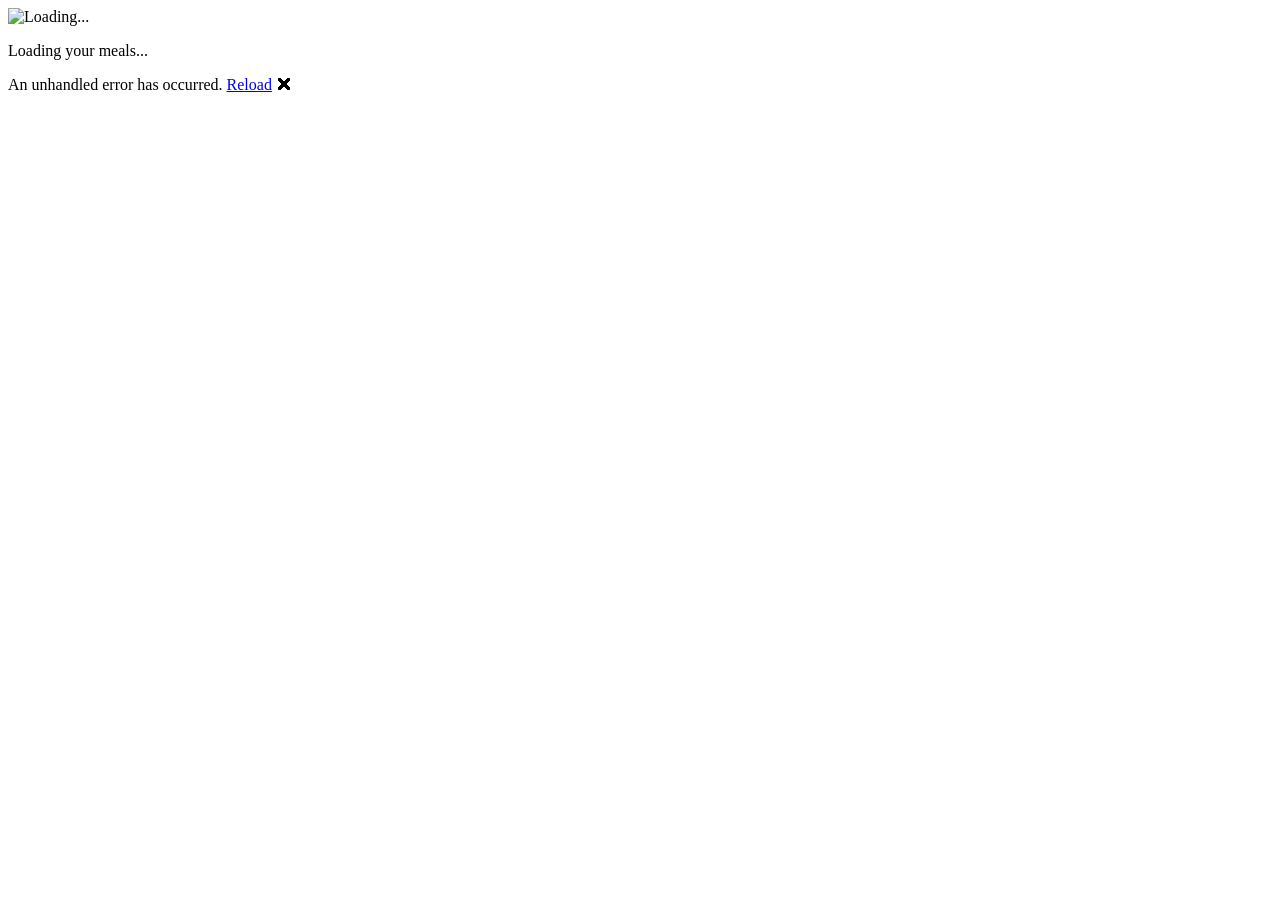
==== MealPlanner.Web/wwwroot/index.html @ f8c101c8 "feat: Enhance navigation and sharing features with new meal creation and improved settings links" ====
<!DOCTYPE html>
<html lang="en">

<head>
    <meta charset="utf-8" />
    <meta name="viewport" content="width=device-width, initial-scale=1.0, viewport-fit=cover" />
    <title>Meal Planner</title>
    <base href="/" />
    <link rel="preload" id="webassembly" />
    <link rel="stylesheet" href="lib/bootstrap/dist/css/bootstrap.min.css" />
    <link rel="stylesheet" href="css/app.css" />
    <link rel="icon" type="image/png" href="favicon.png" />
    <link href="MealPlanner.Web.styles.css" rel="stylesheet" />
    <link href="manifest.webmanifest" rel="manifest" />
    <link rel="apple-touch-icon" sizes="512x512" href="icon-512.png" />
    <link rel="apple-touch-icon" sizes="192x192" href="icon-192.png" />
    <meta name="apple-mobile-web-app-title" content="مكدوس" />
    <script type="importmap"></script>
</head>

<body>
    <div id="app">
        <div class="custom-splash">
            <img src="icon-512.png" alt="Loading..." class="splash-logo" />
            <p>Loading your meals...</p>
        </div>
    </div>

    <div id="blazor-error-ui">
        An unhandled error has occurred.
        <a href="." class="reload">Reload</a>
        <span class="dismiss">🗙</span>
    </div>
    <script src="_framework/blazor.webassembly#[.{fingerprint}].js"></script>
    <script src="https://cdn.jsdelivr.net/npm/html2canvas@1.4.1/dist/html2canvas.min.js"></script>
    <script src="nxtweek.js"></script>
    <script src="firebase-auth-config.js"></script>
    <script src="firebase-email-auth.js"></script>
    <script>navigator.serviceWorker.register('service-worker.js', { updateViaCache: 'none' });</script>
</body>

</html>
---- MealPlanner.Web/wwwroot/css/app.css ----
@import url('https://fonts.googleapis.com/css2?family=Cairo:wght@300;400;500;600;700;800&display=swap');

/* ==========================================================================
   Theme tokens — calm, natural palette (sage / cream), soft shadows
   ========================================================================== */
:root {
    --color-primary: #e46f5a;
    --color-primary-light: #fff0eb;
    --color-primary-hover: #bf503e;
    --color-bg-light: #FFFCF2;
    --color-card-bg: #FFFFFF;
    --color-text-main: #3A2A38;
    --color-text-secondary: #8F7F8A;
    --color-border: #EDE4D8;
    --color-success: #8A9A3E;
    --color-warning: #B8860B;
    --color-favorite: #B8860B;
    --color-danger: #CD3232;

    --shadow-sm: 0 1px 3px rgba(58, 30, 40, 0.06);
    --shadow-md: 0 4px 16px rgba(58, 30, 40, 0.07);
    --shadow-lg: 0 8px 28px rgba(58, 30, 40, 0.09);

    --radius-lg: 24px;
    --radius-md: 16px;
    --radius-sm: 12px;
    --radius-pill: 20px;
}

/* ==========================================================================
   Reset & base
   ========================================================================== */
* { box-sizing: border-box; margin: 0; padding: 0; }

html, body {
    font-family: 'Cairo', sans-serif;
    background: var(--color-bg-light);
    min-height: 100vh;
    color: var(--color-text-main);
}

/* Blazor adds this element to index.html for genuine fatal errors.  It must
   remain hidden during normal operation; the runtime makes it visible only
   when an unhandled error occurs. */
#blazor-error-ui {
    display: none;
    background: #fff3cd;
    bottom: 0;
    box-shadow: 0 -1px 2px rgba(0, 0, 0, 0.15);
    left: 0;
    padding: 0.6rem 1.25rem 0.7rem;
    position: fixed;
    width: 100%;
    z-index: 2000;
}

#blazor-error-ui .dismiss {
    cursor: pointer;
    position: absolute;
    right: 0.75rem;
    top: 0.5rem;
}

.app {
    width: 100%;
    max-width: 600px;
    margin: 0 auto;
    background: var(--color-card-bg);
    min-height: 100vh;
    box-shadow: var(--shadow-lg);
    display: flex;
    flex-direction: column;
}

@media (min-width: 641px) {
    .app {
        border-radius: var(--radius-lg);
        min-height: calc(100vh - 64px);
        border: 1px solid var(--color-border);
    }
}

.app-content-wrapper { padding-bottom: 90px; flex: 1; }

/* ==========================================================================
   Buttons
   ========================================================================== */
.primary-btn,
.btn-playful {
    width: 100%;
    display: block;
    background: var(--color-primary);
    color: #fff;
    border: none;
    border-radius: var(--radius-md);
    box-shadow: var(--shadow-sm);
    padding: 14px;
    font-size: 16px;
    font-weight: 700;
    cursor: pointer;
    transition: background-color 0.2s ease, box-shadow 0.2s ease, transform 0.15s ease;
}

.primary-btn:hover:not(:disabled),
.btn-playful:hover:not(:disabled) {
    background: var(--color-primary-hover);
    box-shadow: var(--shadow-md);
}

.primary-btn:active:not(:disabled),
.btn-playful:active:not(:disabled) { transform: scale(0.98); }

.primary-btn:disabled,
.btn-playful:disabled {
    background: var(--color-border);
    box-shadow: none;
    color: #A8A398;
    cursor: not-allowed;
}

.secondary-btn {
    width: 100%;
    background: var(--color-bg-light);
    color: var(--color-text-secondary);
    border: 1px solid var(--color-border);
    border-radius: var(--radius-sm);
    padding: 14px;
    font-size: 16px;
    font-weight: 600;
    cursor: pointer;
    transition: background-color 0.2s ease;
}

.secondary-btn:hover { background: var(--color-border); }

/* ==========================================================================
   Cards (generic container)
   ========================================================================== */
.card-playful {
    border-radius: var(--radius-lg);
    border: 1px solid var(--color-border);
    box-shadow: var(--shadow-md);
    background: #fff;
    transition: box-shadow 0.2s ease;
}

/* ==========================================================================
   Header / dashboard bar
   ========================================================================== */
.header { padding: 20px 16px 12px; border-bottom: 1px solid var(--color-border); }

.header-top { display: flex; align-items: center; justify-content: space-between; margin-bottom: 4px; }

.header h1 { font-size: 20px; font-weight: 700; color: var(--color-text-main); }

.header p { font-size: 13px; color: var(--color-text-secondary); }

.dashboard-header-container {
    display: flex;
    justify-content: space-between;
    align-items: center;
    padding: 16px 16px 8px;
    border-bottom: 1px solid var(--color-border);
}

.user-greeting {
    display: flex;
    flex-direction: column;
    font-size: 13px;
    color: var(--color-text-secondary);
}

.logout-btn {
    background: none;
    border: none;
    color: var(--color-text-secondary);
    font-size: 11px;
    cursor: pointer;
    text-align: right;
    padding: 2px 0 0;
    text-decoration: underline;
}

.add-meal-floating-btn {
    background: var(--color-primary-light);
    color: var(--color-primary);
    border: none;
    padding: 6px 12px;
    border-radius: var(--radius-pill);
    font-size: 12px;
    font-weight: 600;
    cursor: pointer;
    transition: background-color 0.2s ease;
}

.add-meal-floating-btn:hover { background: var(--color-primary); color: #fff; }

.add-meal-btn-sm {
    background: var(--color-primary-light);
    color: var(--color-primary);
    border: none;
    width: 32px;
    height: 32px;
    min-width: 32px;
    border-radius: 50%;
    font-size: 16px;
    line-height: 1;
    font-weight: 700;
    cursor: pointer;
    display: flex;
    align-items: center;
    justify-content: center;
    transition: background-color 0.2s ease, color 0.2s ease;
}

.add-meal-btn-sm:hover { background: var(--color-primary); color: #fff; }

/* ==========================================================================
   Empty state
   ========================================================================== */
.empty-state {
    margin: 16px;
    padding: 32px 24px;
    text-align: center;
}

.empty-state-icon { font-size: 40px; margin-bottom: 10px; }

.empty-state-title { font-size: 15px; font-weight: 700; color: var(--color-text-main); }

.empty-state-text { font-size: 13px; color: var(--color-text-secondary); margin-top: 6px; line-height: 1.5; }

.loading-text { padding: 32px 16px; color: var(--color-text-secondary); text-align: center; font-size: 14px; }

/* Secondary (non-selected) meal card in the week list */
.meal-card.secondary { box-shadow: none; cursor: pointer; }

.meal-card-badge-row { display: flex; gap: 4px; }

.side-dish-chip-sm {
    font-size: 11px;
    padding: 2px 8px;
    border-radius: var(--radius-pill);
    background: var(--color-bg-light);
    color: var(--color-text-secondary);
    margin-inline-end: 4px;
}

/* ==========================================================================
   Onboarding
   ========================================================================== */
.onboarding-container {
    padding: 32px 24px;
    display: flex;
    align-items: center;
    justify-content: center;
    min-height: 100%;
    flex: 1;
}

.onboarding-card { width: 100%; text-align: center; }

.onboarding-card .logo { font-size: 56px; margin-bottom: 16px; }

.playful-title { font-size: 24px; font-weight: 700; color: var(--color-text-main); margin-bottom: 12px; }

.onboarding-card .subtitle {
    font-size: 14px;
    color: var(--color-text-secondary);
    line-height: 1.6;
    margin-bottom: 32px;
}

.step-indicator {
    font-size: 12px;
    font-weight: 600;
    color: var(--color-primary);
    background: var(--color-primary-light);
    display: inline-block;
    padding: 4px 12px;
    border-radius: var(--radius-pill);
    margin-bottom: 16px;
}

/* Logo + soft floating accents (subtle, not bouncy) */
.logo-container { position: relative; display: inline-block; margin-bottom: 24px; width: 100px; height: 100px; }

.emoji-bounce { font-size: 56px; display: inline-block; animation: emoji-float-anim 4s infinite ease-in-out; }

.emoji-float { position: absolute; font-size: 22px; animation: emoji-float-anim 5s infinite ease-in-out; opacity: 0.7; }

.emoji-delay-1 { top: -10px; left: -10px; animation-delay: 0.5s; }
.emoji-delay-2 { top: -15px; right: -10px; animation-delay: 1.5s; }
.emoji-delay-3 { bottom: -5px; right: -15px; animation-delay: 1s; }

@keyframes emoji-float-anim {
    0%, 100% { transform: translateY(0); }
    50% { transform: translateY(-6px); }
}

/* ==========================================================================
   Form fields
   ========================================================================== */
.form-group { margin-bottom: 24px; text-align: right; }

.playful-label,
.form-group label {
    display: block;
    font-size: 13px;
    font-weight: 700;
    color: var(--color-text-secondary);
    margin-bottom: 8px;
}

.playful-input,
.form-group input,
.form-group textarea,
.meal-name-input,
.ingredients-textarea {
    width: 100%;
    padding: 14px 18px;
    border: 1px solid var(--color-border);
    border-radius: var(--radius-md);
    font-size: 15px;
    font-weight: 500;
    font-family: inherit;
    outline: none;
    background: var(--color-bg-light);
    transition: border-color 0.2s;
}

.ingredients-textarea { resize: vertical; text-align: right; }

.playful-input:focus,
.form-group input:focus,
.form-group textarea:focus,
.meal-name-input:focus { border-color: var(--color-primary); background: #fff; }

.error-msg { display: block; color: var(--color-danger); font-size: 12px; margin-top: 6px; text-align: right; }

/* ==========================================================================
   Cuisine selection grid
   ========================================================================== */
.cuisines-grid { display: flex; flex-direction: column; gap: 12px; margin-bottom: 24px; }

.cuisine-card {
    display: flex;
    flex-direction: column;
    align-items: flex-start;
    padding: 16px;
    border: 1px solid var(--color-border);
    border-radius: var(--radius-md);
    background: #fff;
    cursor: pointer;
    transition: border-color 0.2s ease, background-color 0.2s ease;
    text-align: right;
}

.cuisine-card.active,
.playful-card-selected {
    border-color: var(--color-primary);
    background: var(--color-primary-light);
}

.cuisine-card .flag { font-size: 22px; margin-bottom: 4px; }

.cuisine-card .name { font-size: 15px; font-weight: 700; color: var(--color-text-main); }

.cuisine-card .description { font-size: 12px; color: var(--color-text-secondary); margin-top: 2px; }

/* ==========================================================================
   Meal selection (onboarding)
   ========================================================================== */
.counter-badge {
    display: inline-block;
    padding: 4px 12px;
    background: var(--color-primary-light);
    color: var(--color-primary);
    border-radius: var(--radius-pill);
    font-weight: 600;
    font-size: 13px;
    margin-bottom: 16px;
}

.meals-selection-grid {
    display: grid;
    grid-template-columns: 1fr;
    gap: 10px;
    max-height: 380px;
    overflow-y: auto;
    padding: 4px;
    margin-bottom: 16px;
    border: 1px solid var(--color-border);
    border-radius: var(--radius-sm);
}

.meal-selection-card {
    display: flex;
    justify-content: space-between;
    align-items: center;
    padding: 12px 16px;
    border: 1px solid var(--color-border);
    border-radius: var(--radius-sm);
    background: #fff;
    cursor: pointer;
    transition: border-color 0.2s ease, background-color 0.2s ease;
}

.meal-selection-card.active { border-color: var(--color-primary); background: var(--color-primary-light); }

.meal-selection-card.disabled { opacity: 0.5; cursor: not-allowed; }

.meal-selection-card .meal-details { display: flex; flex-direction: column; text-align: right; }

.meal-selection-card .meal-name { font-size: 14px; font-weight: 600; color: var(--color-text-main); }

.selection-checkbox {
    width: 20px;
    height: 20px;
    border: 1.5px solid var(--color-border);
    border-radius: 50%;
    display: flex;
    align-items: center;
    justify-content: center;
    font-size: 12px;
    color: var(--color-primary);
}

.meal-selection-card.active .selection-checkbox { background: var(--color-primary); color: #fff; border-color: var(--color-primary); }

/* ==========================================================================
   Badges
   ========================================================================== */
.badges-row { display: flex; gap: 6px; margin-top: 4px; }

.badge { font-size: 10px; padding: 2px 6px; border-radius: 4px; font-weight: 600; }

.cuisine-badge { background: #F1E9DB; color: #8A6D3B; }
.type-badge { background: #E4EEEE; color: #4E6E6E; }
.favorite-badge,
.meal-card-badge.favorite { background: #F5E9DA; color: #9A6A2F; font-weight: 600; }

.playful-badge {
    background: var(--color-primary-light);
    color: var(--color-favorite);
    border: none;
    padding: 2px 8px;
    border-radius: var(--radius-sm);
    font-weight: 600;
    font-size: 11px;
}

/* ==========================================================================
   Wizard steps (EditPage)
   ========================================================================== */
.wizard-steps {
    display: flex;
    justify-content: space-between;
    align-items: center;
    padding: 16px 24px;
    background: var(--color-bg-light);
    border-bottom: 1px solid var(--color-border);
}

.step { display: flex; flex-direction: column; align-items: center; gap: 4px; cursor: pointer; opacity: 0.5; transition: opacity 0.2s; }

.step.active { opacity: 1; }

.step-num {
    width: 28px;
    height: 28px;
    border-radius: 50%;
    border: 2px solid var(--color-border);
    display: flex;
    align-items: center;
    justify-content: center;
    font-size: 13px;
    font-weight: 600;
    color: var(--color-text-secondary);
}

.step.active .step-num { border-color: var(--color-primary); color: var(--color-primary); }

.step.current .step-num {
    background: var(--color-primary);
    color: #fff;
    border-color: var(--color-primary);
    box-shadow: 0 0 0 4px var(--color-primary-light);
}

.step-label { font-size: 11px; font-weight: 600; color: var(--color-text-secondary); }

.step.current .step-label { color: var(--color-primary); }

.step-divider { flex: 1; height: 2px; background: var(--color-border); margin: 0 12px; }

.wizard-content { padding: 24px 16px; flex: 1; }

.wizard-step-panel h2 { font-size: 18px; font-weight: 700; color: var(--color-text-main); margin-bottom: 4px; text-align: right; }

.step-desc { font-size: 13px; color: var(--color-text-secondary); margin-bottom: 24px; text-align: right; }

.wizard-actions { display: flex; gap: 12px; margin-top: 32px; }

/* Meal type chip cards */
.meal-types-list { display: grid; grid-template-columns: 1fr 1fr; gap: 12px; margin-bottom: 24px; }

.type-chip-card {
    display: flex;
    flex-direction: column;
    align-items: center;
    justify-content: center;
    padding: 16px;
    border: 1px solid var(--color-border);
    border-radius: var(--radius-md);
    cursor: pointer;
    transition: border-color 0.2s ease, background-color 0.2s ease;
    background: #fff;
}

.type-chip-card.active { border-color: var(--color-primary); background: var(--color-primary-light); }

.type-chip-card .emoji { font-size: 26px; margin-bottom: 6px; }

.type-chip-card .label { font-size: 13px; font-weight: 600; color: var(--color-text-main); }

/* Suggestion chips */
.suggestions-section { margin-top: 20px; text-align: right; }

.suggestions-section .section-title {
    font-size: 12px;
    font-weight: 600;
    color: var(--color-text-secondary);
    display: block;
    margin-bottom: 8px;
}

.suggestions-grid,
.side-dishes-selection,
.side-dishes-chips { display: flex; flex-wrap: wrap; gap: 8px; }

.suggestion-chip,
.side-dish-toggle-chip {
    padding: 8px 16px;
    border: 1px solid var(--color-border);
    border-radius: var(--radius-pill);
    font-size: 13px;
    background: #fff;
    cursor: pointer;
    transition: border-color 0.2s ease, background-color 0.2s ease, color 0.2s ease;
}

.suggestion-chip:hover { border-color: var(--color-primary); color: var(--color-primary); background: var(--color-primary-light); }

.side-dish-toggle-chip { padding: 6px 14px; font-size: 12px; }

.side-dish-toggle-chip.active { background: var(--color-primary-light); border-color: var(--color-primary); color: var(--color-primary); font-weight: 600; }

.side-dish-chip {
    background: var(--color-bg-light);
    color: var(--color-primary);
    padding: 6px 12px;
    border-radius: var(--radius-pill);
    font-size: 12px;
    font-weight: 600;
}

/* Favorite toggle card */
.favorite-toggle-card {
    display: flex;
    align-items: center;
    gap: 16px;
    padding: 16px;
    border: 1px solid var(--color-border);
    border-radius: var(--radius-md);
    cursor: pointer;
    background: #fff;
    margin-bottom: 20px;
    transition: border-color 0.2s ease, background-color 0.2s ease;
}

.favorite-toggle-card.favorite { background: #FBF3E7; border-color: var(--color-favorite); }

.favorite-toggle-card .star-icon { font-size: 26px; }

.favorite-toggle-card .toggle-text { text-align: right; display: flex; flex-direction: column; }

.favorite-toggle-card .title { font-size: 14px; font-weight: 600; color: var(--color-text-main); }

.favorite-toggle-card .desc { font-size: 11px; color: var(--color-text-secondary); }

.favorite-toggle-btn {
    width: 100%;
    background: #fff;
    color: var(--color-favorite);
    border: 1px solid var(--color-favorite);
    padding: 12px;
    border-radius: var(--radius-sm);
    font-size: 15px;
    font-weight: 600;
    cursor: pointer;
    transition: background-color 0.2s ease, color 0.2s ease;
}

.favorite-toggle-btn.active { background: var(--color-favorite); color: #fff; }

/* ==========================================================================
   Meal details view
   ========================================================================== */
.meal-details-hero {
    background: linear-gradient(135deg, var(--color-primary) 0%, var(--color-primary-hover) 100%);
    padding: 32px 24px;
    color: #fff;
    text-align: center;
    border-radius: 0 0 var(--radius-lg) var(--radius-lg);
}

.meal-details-hero .meal-type-icon { font-size: 44px; margin-bottom: 8px; }

.meal-details-hero .meal-title { font-size: 21px; font-weight: 700; margin-bottom: 12px; }

.meal-details-hero .badges-row { justify-content: center; }

.meal-details-hero .badge {
    border: 1px solid rgba(255, 255, 255, 0.3);
    background: rgba(255, 255, 255, 0.15);
    color: #fff;
    padding: 4px 10px;
    border-radius: var(--radius-pill);
}

.details-body { padding: 24px 16px; }

.details-section { margin-bottom: 24px; text-align: right; }

.details-section h2 {
    font-size: 16px;
    font-weight: 700;
    color: var(--color-text-main);
    border-bottom: 1px solid var(--color-border);
    padding-bottom: 8px;
    margin-bottom: 12px;
}

.ingredients-list { list-style: none; }

.ingredients-list li { display: flex; align-items: center; gap: 10px; padding: 6px 0; font-size: 14px; }

.ingredients-list .bullet { font-size: 10px; color: var(--color-primary); }

.action-buttons { margin-top: 32px; }

.back-nav { padding: 12px 16px 0; text-align: left; }

.back-btn { background: none; border: none; color: var(--color-text-secondary); font-size: 14px; cursor: pointer; }

.highlight-card { border-color: var(--color-primary); box-shadow: var(--shadow-sm); }

.edit-header {
    display: flex;
    align-items: center;
    justify-content: space-between;
    padding: 16px;
    border-bottom: 1px solid var(--color-border);
}

.edit-header h1 { font-size: 18px; font-weight: 700; }

.close-btn { background: none; border: none; font-size: 20px; color: var(--color-text-secondary); cursor: pointer; }

/* ==========================================================================
   Week view
   ========================================================================== */
.week-header { padding: 16px 16px 8px; display: flex; align-items: center; justify-content: space-between; }

.week-label { font-size: 14px; font-weight: 700; color: var(--color-text-main); }

.week-nav { display: flex; gap: 4px; }

.week-nav button {
    background: #fff;
    border: 1px solid var(--color-border);
    border-radius: 8px;
    padding: 4px 12px;
    font-size: 15px;
    color: var(--color-text-secondary);
    cursor: pointer;
}

.day-strip { display: flex; gap: 8px; padding: 0 16px 12px; overflow-x: auto; }

.day-pill {
    display: flex;
    flex-direction: column;
    align-items: center;
    min-width: 50px;
    padding: 8px 6px;
    border-radius: var(--radius-sm);
    border: 1px solid var(--color-border);
    background: #fff;
    cursor: pointer;
    transition: background-color 0.2s ease, border-color 0.2s ease;
}

.day-pill.active { background: var(--color-primary); border-color: var(--color-primary); }

.day-pill .day-name { font-size: 11px; color: var(--color-text-secondary); }
.day-pill .day-num { font-size: 15px; font-weight: 700; color: var(--color-text-main); }
.day-pill.active .day-name,
.day-pill.active .day-num { color: #fff; }

.meal-card {
    margin: 0 16px 10px;
    background: #fff;
    border: 1px solid var(--color-border);
    border-radius: var(--radius-md);
    padding: 16px;
    box-shadow: var(--shadow-sm);
}

.meal-card-header { display: flex; align-items: center; justify-content: space-between; margin-bottom: 6px; }

.meal-card-day { font-size: 12px; color: var(--color-text-secondary); }

.meal-card-badge {
    font-size: 11px;
    padding: 3px 8px;
    border-radius: var(--radius-pill);
    background: var(--color-primary-light);
    color: var(--color-primary);
    font-weight: 600;
}

.meal-card-name { font-size: 16px; font-weight: 700; color: var(--color-text-main); text-align: right; line-height: 1.4; }

.meal-card-actions { display: flex; gap: 8px; margin-top: 14px; }

.meal-card-actions button {
    flex: 1;
    padding: 10px;
    border-radius: var(--radius-sm);
    font-size: 12px;
    font-weight: 600;
    background: #fff;
    border: 1px solid var(--color-border);
    color: var(--color-text-secondary);
    cursor: pointer;
    transition: opacity 0.2s ease;
}

.meal-card-actions button.primary { background: var(--color-primary); border-color: var(--color-primary); color: #fff; }

.meal-card-actions button:hover { opacity: 0.85; }

.section-label {
    font-size: 12px;
    font-weight: 700;
    color: var(--color-text-secondary);
    padding: 4px 16px 6px;
    text-transform: uppercase;
    letter-spacing: 0.04em;
    text-align: right;
}

/* ==========================================================================
   Bottom navigation
   ========================================================================== */
.bottom-nav-container {
    position: fixed;
    bottom: 0;
    left: 50%;
    transform: translateX(-50%);
    width: 100%;
    max-width: 600px;
    height: 70px;
    background: #fff;
    border-top: 1px solid var(--color-border);
    display: flex;
    justify-content: space-around;
    align-items: center;
    box-shadow: 0 -4px 16px rgba(58, 58, 53, 0.05);
    z-index: 1000;
    padding-bottom: env(safe-area-inset-bottom);
}

.bottom-nav-item {
    display: flex;
    flex-direction: column;
    align-items: center;
    justify-content: center;
    color: var(--color-text-secondary);
    text-decoration: none;
    font-size: 12px;
    font-weight: 600;
    width: 20%;
    height: 100%;
    transition: color 0.2s ease;
}

.bottom-nav-item:hover,
.bottom-nav-item.active { color: var(--color-primary); text-decoration: none; }

.bottom-nav-icon { font-size: 22px; margin-bottom: 2px; transition: transform 0.2s ease; }

.bottom-nav-item.active .bottom-nav-icon { transform: translateY(-2px); }

/* ==========================================================================
   Alerts / banners / modals
   ========================================================================== */
.alert-playful {
    border-radius: var(--radius-md);
    border: 1px solid var(--color-primary);
    box-shadow: var(--shadow-sm);
    background: var(--color-primary-light);
    color: var(--color-primary-hover);
    font-weight: 600;
}

.link-request-banner {
    background: #FBF3E7;
    border: 1px solid var(--color-border);
    border-radius: var(--radius-md);
    margin: 16px;
    padding: 16px;
    box-shadow: var(--shadow-sm);
    display: flex;
    flex-direction: column;
    gap: 12px;
    text-align: right;
    font-weight: 600;
}

.link-request-actions { display: flex; gap: 8px; }

.link-request-actions button {
    flex: 1;
    padding: 8px;
    border-radius: var(--radius-sm);
    font-weight: 700;
    border: none;
    cursor: pointer;
    transition: opacity 0.2s ease;
}

.link-request-actions button:active { opacity: 0.85; }

.btn-accept { background: var(--color-success); color: #fff; }
.btn-reject { background: var(--color-danger); color: #fff; }

/* ===========================================================================
   Week and month planner views
   ========================================================================== */
.week-page-header { padding: 14px 16px 10px; border-bottom: 1px solid var(--color-border); text-align: right; }
.week-page-header h1 { font-size: 21px; margin-bottom: 5px; }
.week-page-header p { color: var(--color-text-secondary); font-size: 14px; font-weight: 600; }
.week-header-action { float: left; min-height: 44px; border: 1px solid var(--color-border); color: var(--color-primary); background: #fff; border-radius: var(--radius-pill); padding: 6px 10px; cursor: pointer; font: inherit; font-size: 12px; }
.week-profile-link { width: 44px; padding: 0; margin-right: var(--space-2); font-size: 20px; }
.week-nav-wide { display: flex; justify-content: space-between; gap: 8px; margin-top: 10px; }
.week-nav-wide button { flex: 1; background: var(--color-primary-light); color: var(--color-primary); border: 0; border-radius: var(--radius-sm); padding: 9px; font: inherit; font-size: 12px; font-weight: 700; cursor: pointer; }
.week-surprise { width: 100%; min-height: 44px; margin-top: var(--space-2); border: 1px solid var(--color-primary); border-radius: var(--radius-md); background: #fff; color: var(--color-primary); font: inherit; font-weight: 700; }
.week-cards { padding: 10px 16px; display: flex; flex-direction: column; gap: 7px; }
.week-meal-card { width: 100%; background: #fff; border: 1px solid #f0ddd6; border-radius: var(--radius-md); padding: 10px 12px; box-shadow: 0 3px 10px rgba(89, 54, 42, .07); text-align: right; font: inherit; color: var(--color-text-main); transition: transform .2s ease, background-color .2s ease; }
.week-meal-card-clickable { cursor: pointer; }
.week-card-topline { display: flex; align-items: center; justify-content: space-between; gap: 8px; }
.week-card-date { font-size: 14px; font-weight: 800; line-height: 1.3; }
.week-card-name { font-size: 16px; font-weight: 700; margin-top: 3px; }
.week-empty-card { border: 1px solid #f1d5cb; background: #fff8f5; cursor: pointer; min-height: 56px; }
.week-empty-copy { display: block; color: var(--color-text-secondary); font-size: 13px; margin-top: 3px; }
.week-meal-card .meal-card-actions { margin: 5px 0 0; }
.compact-actions { justify-content: flex-end; }
.compact-actions button { flex: 0 0 44px; min-height: 44px; padding: 0; font-size: 18px; border-radius: 50%; }
.compact-actions button:nth-child(2) { color: var(--color-primary); }
.meal-changed { animation: mealSwap .45s ease; }
@keyframes mealSwap { 50% { transform: scale(.97); background: var(--color-primary-light); } }

.sheet-backdrop { position: fixed; inset: 0; z-index: 1200; background: rgba(48, 34, 28, .32); display: flex; align-items: flex-end; justify-content: center; }
.bottom-sheet, .month-sheet { width: min(600px, 100%); background: #fffaf7; border-radius: 24px 24px 0 0; padding: 10px 16px calc(18px + env(safe-area-inset-bottom)); box-shadow: 0 -12px 35px rgba(48, 34, 28, .18); }
.sheet-handle { width: 42px; height: 4px; border-radius: 9px; background: #e5cbc1; margin: 0 auto 12px; }
.sheet-date { color: var(--color-text-secondary); font-size: 13px; margin: 0; }.bottom-sheet h2 { font-size: 19px; margin: 3px 0 14px; }
.sheet-actions, .quick-picker, .move-days { display: grid; gap: 8px; }.sheet-actions button, .quick-picker button, .move-days button { min-height: 48px; border: 0; border-radius: 14px; background: #fff; box-shadow: 0 2px 8px rgba(89,54,42,.08); text-align: right; padding: 10px 14px; font: inherit; font-weight: 700; color: var(--color-text-main); }.sheet-actions .danger { color: #bd4b42; }.quick-picker button { display: flex; justify-content: space-between; align-items: center; }.quick-picker small { color: var(--color-text-secondary); }
.month-sheet { max-height: 92vh; overflow: auto; }.month-sheet .month-header { padding: 6px 0 12px; }.month-sheet .month-grid { padding-bottom: 0; }.month-sheet .month-cell { min-height: 56px; }

/* Meal-selection flow */
.selected-day-header { padding: var(--space-6) var(--space-4) var(--space-4); background: var(--color-primary-light); border-bottom: 1px solid #f3d8d0; }
.selected-day-header .caption { display: block; color: var(--color-text-secondary); }
.selected-day-header strong { display: block; color: var(--color-primary-hover); font-size: 20px; margin-top: var(--space-1); }
.selected-day-header h1 { font-size: 28px; line-height: 1.3; margin-top: var(--space-1); }
.meal-selection-card { display: flex; flex-direction: column; gap: var(--space-3); padding: var(--space-4); }
.meal-selection-main { min-height: 44px; padding: 0; border: 0; background: transparent; text-align: right; color: var(--color-text-main); }
.meal-selection-main h2 { font-size: 20px; line-height: 1.4; font-weight: 600; margin: 0 0 var(--space-1); }
.meal-selection-actions { display: flex; align-items: center; gap: var(--space-2); }
.meal-select-button { flex: 1; }.icon-action { min-width: 44px; width: 44px; padding: 0; border: 0; background: var(--color-primary-light); color: var(--color-primary); border-radius: 50%; font-size: 20px; }
.day-selected { outline: 2px solid var(--color-primary); box-shadow: 0 0 0 4px rgba(228,111,90,.16), var(--shadow-md); transform: scale(1.01); }
.toast-message { position: fixed; z-index: 1300; right: 50%; bottom: 92px; transform: translateX(50%); width: min(calc(100% - 32px), 480px); background: var(--color-text-main); color: #fff; border-radius: var(--radius-md); padding: var(--space-3) var(--space-4); box-shadow: var(--shadow-lg); text-align: center; font-size: 14px; animation: toastIn .2s ease; }
@keyframes toastIn { from { opacity: 0; transform: translate(50%, 8px); } to { opacity: 1; transform: translate(50%, 0); } }

.week-card-past {
    opacity: 0.55;
    filter: grayscale(40%);
}

.week-card-past .week-card-name,
.week-card-past .week-card-date {
    color: var(--color-text-secondary);
}

.week-card-past .meal-card-badge.favorite {
    opacity: 0.7;
}

.month-page { padding-bottom: 90px; }
.month-settings-back { display: inline-flex; align-items: center; min-height: 44px; margin: var(--space-3) var(--space-4) 0; color: var(--color-primary); font-size: 14px; font-weight: 700; text-decoration: none; }
.month-header { display: flex; align-items: center; justify-content: space-between; padding: 20px 16px; border-bottom: 1px solid var(--color-border); }
.month-header h1 { font-size: 21px; }
.month-header button { width: 36px; height: 36px; border: 0; background: var(--color-primary-light); color: var(--color-primary); border-radius: 50%; font: inherit; font-size: 25px; cursor: pointer; line-height: 1; }
.month-weekdays, .month-grid { display: grid; grid-template-columns: repeat(7, minmax(0, 1fr)); }
.month-weekdays { padding: 12px 10px 7px; color: var(--color-text-secondary); font-size: 10px; font-weight: 700; text-align: center; }
.month-grid { padding: 0 10px 16px; border-top: 1px solid var(--color-border); border-right: 1px solid var(--color-border); }
.month-cell { min-width: 0; min-height: 78px; padding: 6px 4px; border: 0; border-left: 1px solid var(--color-border); border-bottom: 1px solid var(--color-border); background: #fff; text-align: right; vertical-align: top; font: inherit; position: relative; color: var(--color-text-main); }
button.month-cell:not(:disabled) { cursor: pointer; }
.month-cell:disabled { opacity: 1; }
.month-cell.today { background: var(--color-primary-light); box-shadow: inset 0 0 0 2px var(--color-primary); }
.month-outside { background: var(--color-bg-light); }
.month-day-number { display: block; font-size: 13px; font-weight: 800; }
.month-meal-name { display: block; margin-top: 5px; font-size: 10px; overflow: hidden; text-overflow: ellipsis; white-space: nowrap; color: var(--color-primary-hover); font-weight: 700; }
.month-favorite { position: absolute; left: 3px; bottom: 3px; font-size: 10px; }


.custom-splash {
    display: flex;
    flex-direction: column;
    align-items: center;
    justify-content: center;
    height: 100vh;
    background-color: var(--color-bg-light);
}
.splash-logo {
    width: 100px;
    animation: pulse 2s infinite;
}
@keyframes pulse {
    0%, 100% { opacity: 1; }
    50% { opacity: 0.5; }
}

/* ===========================================================================
   NxtWeek design system — tokens and shared primitives
   =========================================================================== */
:root {
    --color-primary: #e46f5a;
    --color-primary-light: #fff0eb;
    --color-primary-hover: #bf503e;
    --color-accent: #6f9c78;
    --color-accent-light: #edf6ed;
    --color-bg-light: #fffaf5;
    --color-card-bg: #fff;
    --color-text-main: #382f2b;
    --color-text-secondary: #796e68;
    --color-border: #eee3dc;
    --color-success: var(--color-accent);
    --color-favorite: #d66c5b;
    --color-danger: #c8554c;
    --color-danger-light: #fff0ee;

    --space-1: 4px;
    --space-2: 8px;
    --space-3: 12px;
    --space-4: 16px;
    --space-6: 24px;
    --space-8: 32px;
    --space-12: 48px;
    --radius-sm: 12px;
    --radius-md: 16px;
    --radius-lg: 20px;
    --shadow-sm: 0 2px 8px rgba(75, 50, 39, .06);
    --shadow-md: 0 6px 18px rgba(75, 50, 39, .09);
    --shadow-lg: 0 12px 32px rgba(75, 50, 39, .12);
}

html, body { font-size: 16px; line-height: 1.5; }
button, input, select, textarea { font: inherit; }
button { min-height: 44px; touch-action: manipulation; }
button:focus-visible, input:focus-visible, select:focus-visible, textarea:focus-visible { outline: 3px solid rgba(228, 111, 90, .35); outline-offset: 2px; }

/* Typography hierarchy */
.page-title, .header h1, .week-page-header h1 { font-size: 28px; line-height: 1.3; font-weight: 700; }
.section-title, .details-section h2, .month-header h1 { font-size: 22px; line-height: 1.35; font-weight: 600; }
.card-title, .week-card-name, .meal-card-name { font-size: 20px; line-height: 1.4; font-weight: 600; }
.caption, .header p, .week-page-header p { font-size: 14px; line-height: 1.45; }

/* Reusable button component and legacy button compatibility */
.ui-button { min-height: 44px; border-radius: var(--radius-md); padding: var(--space-3) var(--space-4); border: 1px solid transparent; font-weight: 700; cursor: pointer; transition: transform .18s ease, background-color .18s ease, box-shadow .18s ease; }
.ui-button:active:not(:disabled), .primary-btn:active:not(:disabled), .secondary-btn:active:not(:disabled) { transform: scale(.98); }
.ui-button:disabled { opacity: .55; cursor: not-allowed; }
.ui-button-primary { color: #fff; background: var(--color-primary); box-shadow: var(--shadow-sm); }
.ui-button-primary:hover:not(:disabled) { background: var(--color-primary-hover); }
.ui-button-secondary { color: var(--color-primary); background: #fff; border-color: var(--color-primary); }
.ui-button-ghost { color: var(--color-primary); background: transparent; }
.ui-button-danger, .danger-btn { color: var(--color-danger); background: var(--color-danger-light); border: 0; border-radius: var(--radius-md); min-height: 44px; padding: var(--space-3) var(--space-4); font-weight: 700; cursor: pointer; }
.ghost-btn { color: var(--color-primary); background: transparent; border: 0; padding: var(--space-2); }

/* Reusable card component and legacy card compatibility */
.ui-card, .card-playful { background: var(--color-card-bg); border: 0; border-radius: var(--radius-lg); box-shadow: var(--shadow-md); }
.ui-card { padding: var(--space-4); }

/* Inputs, chips and compact page rhythm */
.playful-input { min-height: 48px; border: 1px solid var(--color-border); border-radius: var(--radius-md); background: #fff; color: var(--color-text-main); padding: var(--space-3) var(--space-4); box-shadow: inset 0 1px 2px rgba(75, 50, 39, .03); }
.playful-input:focus { border-color: var(--color-primary); background: #fff; }
.ui-text-input { width: 100%; min-height: 48px; border: 1px solid var(--color-border); border-radius: var(--radius-md); background: #fff; color: var(--color-text-main); padding: var(--space-3) var(--space-4); box-shadow: inset 0 1px 2px rgba(75,50,39,.03); }
.ui-text-input:focus { border-color: var(--color-primary); outline: 0; }
.ui-filter-chip { min-height: 44px; border: 1px solid var(--color-border); border-radius: var(--radius-pill); background: #fff; color: var(--color-text-secondary); padding: var(--space-2) var(--space-3); cursor: pointer; }
.ui-filter-chip.active { border-color: var(--color-primary); background: var(--color-primary-light); color: var(--color-primary-hover); font-weight: 700; }
.ui-page-header { display: flex; justify-content: space-between; align-items: flex-start; gap: var(--space-3); padding: var(--space-6) var(--space-4) var(--space-3); border-bottom: 1px solid var(--color-border); }
.ui-page-header h1 { font-size: 28px; line-height: 1.3; font-weight: 700; margin: 0; }.ui-page-header p { color: var(--color-text-secondary); font-size: 14px; margin: var(--space-1) 0 0; }
.ui-empty-state { text-align: center; padding: var(--space-8) var(--space-4); }.ui-empty-state-icon { font-size: 48px; margin-bottom: var(--space-3); }.ui-empty-state h2 { font-size: 22px; font-weight: 600; }.ui-empty-state p { color: var(--color-text-secondary); font-size: 14px; margin-top: var(--space-2); }

.settings-sections { padding: var(--space-4); display: grid; gap: var(--space-3); }.settings-card { display: grid; gap: var(--space-3); }.settings-card h2 { font-size: 20px; font-weight: 600; margin: 0; }.settings-card p { color: var(--color-text-secondary); font-size: 14px; margin: 0; }.settings-card label { font-size: 14px; font-weight: 600; }.setting-id { display: flex; align-items: center; justify-content: space-between; gap: var(--space-2); background: var(--color-bg-light); border-radius: var(--radius-md); padding: var(--space-3); font-size: 14px; }.setting-id code { direction: ltr; color: var(--color-primary-hover); font-weight: 700; }.settings-choice, .settings-links { display: flex; flex-wrap: wrap; gap: var(--space-2); }.settings-feedback { padding: var(--space-3); text-align: center; font-size: 14px; }
.settings-item-disabled { opacity: .58; background: #edf0f2; filter: grayscale(.35); pointer-events: none; }.settings-item-disabled .caption { display: inline-block; margin-inline-start: 8px; font-size: 12px; }
.new-meal-type-pills { display: flex; flex-wrap: wrap; gap: var(--space-2); }
.meal-photo-card { background-position: center; background-size: cover; color: #fff; }.meal-photo-card h2, .meal-photo-card .badge, .meal-photo-card .meal-selection-main { color: #fff; text-shadow: 0 1px 3px rgba(0,0,0,.75); }.meal-photo-card .badge { background: rgba(0,0,0,.36); border-color: rgba(255,255,255,.45); }
#week-share-capture { padding: 22px; background: #fff9f2; }
.week-meal-card.has-photo { background-position: center; background-size: cover; color: #fff; position: relative; isolation: isolate; overflow: hidden; }.week-meal-card.has-photo::before { content: ""; position: absolute; inset: 0; background: rgba(35,35,35,.55); z-index: -1; }.week-meal-card.has-photo .week-card-name, .week-meal-card.has-photo .week-card-date { color: #fff; text-shadow: 0 1px 3px #000; }
.side-dish-toggle-chip { min-height: 44px; border-radius: var(--radius-pill); padding: var(--space-2) var(--space-3); }
.header { padding: var(--space-6) var(--space-4) var(--space-3); }
.header h1 { color: var(--color-text-main); }
.dashboard-header-container, .week-page-header, .month-header, .details-body { padding-left: var(--space-4); padding-right: var(--space-4); }
.link-request-banner, .alert-playful { border: 0; box-shadow: var(--shadow-sm); }
.btn-accept { background: var(--color-accent); }.btn-reject { background: var(--color-danger); }

/* Icon-first navigation — playful and easy to scan, with generous tap targets. */
.bottom-nav-container {
    height: 76px;
    padding: 9px 12px calc(9px + env(safe-area-inset-bottom));
    gap: 8px;
    border: 0;
    border-radius: 22px 22px 0 0;
    box-shadow: 0 -8px 24px rgba(58, 42, 56, .1);
}

.bottom-nav-item {
    width: auto;
    min-width: 0;
    flex: 1 1 0;
    height: 100%;
    min-height: 48px;
    border-radius: 18px;
    color: #9a8a94;
}

.bottom-nav-icon {
    width: 46px;
    height: 46px;
    margin: 0;
    display: grid;
    place-items: center;
    border-radius: 16px;
    transition: transform .18s ease, background-color .18s ease, box-shadow .18s ease;
}

.bottom-nav-icon svg {
    width: 24px;
    height: 24px;
    fill: none;
    stroke: currentColor;
    stroke-width: 2;
    stroke-linecap: round;
    stroke-linejoin: round;
}

.bottom-nav-item:hover .bottom-nav-icon { background: var(--color-primary-light); }
.bottom-nav-item.active .bottom-nav-icon {
    color: #fff;
    background: var(--color-primary);
    box-shadow: 0 5px 0 var(--color-primary-hover), 0 8px 15px rgba(228, 111, 90, .24);
    transform: translateY(-4px);
}
.bottom-nav-add .bottom-nav-icon,
.bottom-nav-add:hover .bottom-nav-icon {
    width: 54px;
    height: 54px;
    border-radius: 50%;
    color: #fff;
    background: var(--color-primary);
    box-shadow: 0 6px 0 var(--color-primary-hover), 0 10px 20px rgba(228, 111, 90, .3);
    transform: translateY(-13px);
}
.bottom-nav-add:active .bottom-nav-icon { transform: translateY(-11px) scale(.96); }
.bottom-nav-add .bottom-nav-icon svg { width: 27px; height: 27px; stroke-width: 2.4; }

/* ==========================================================================
   Shopping list
   ========================================================================== */
.shopping-page { padding-bottom: 100px; }
.shopping-content { padding: var(--space-4); display: grid; gap: var(--space-3); }
.shopping-add-shop { width: 100%; }
.shopping-shops { display: grid; gap: var(--space-3); }
.shopping-shop-card { display: grid; gap: var(--space-3); }
.shopping-shop-header { display: flex; align-items: center; justify-content: space-between; gap: var(--space-3); }
.shopping-shop-header h2 { margin: 0; font-size: 20px; font-weight: 600; }
.shopping-count { color: var(--color-text-secondary); font-size: 14px; }
.shopping-delete-shop { min-width: 44px; padding: var(--space-2); color: var(--color-danger); }
.shopping-add-item { display: flex; align-items: center; gap: var(--space-2); }
.shopping-add-item .ui-text-input { min-width: 0; flex: 1; }
.shopping-add-item .ui-button { flex: 0 0 auto; }
.shopping-items { display: grid; gap: var(--space-2); }
.shopping-item { min-height: 48px; display: flex; align-items: center; gap: var(--space-2); padding: var(--space-2); background: var(--color-bg-light); border-radius: var(--radius-md); }
.shopping-item-toggle, .shopping-item-delete, .shopping-item-name { border: 0; background: transparent; font: inherit; }
.shopping-item-toggle, .shopping-item-delete { width: 44px; min-width: 44px; min-height: 44px; cursor: pointer; border-radius: 50%; }
.shopping-item-toggle { color: var(--color-primary); font-size: 22px; font-weight: 700; }
.shopping-item-name { flex: 1; min-width: 0; color: var(--color-text-main); text-align: right; cursor: pointer; padding: var(--space-2) 0; }
.shopping-item-delete { color: var(--color-text-secondary); }
.shopping-item.is-bought { opacity: .62; }
.shopping-item.is-bought .shopping-item-name { text-decoration: line-through; }
.shopping-empty-shop, .shopping-loading { margin: 0; color: var(--color-text-secondary); font-size: 14px; text-align: center; padding: var(--space-3); }
.shopping-feedback { padding: var(--space-3); text-align: center; font-size: 14px; }
.settings-developer-link, .settings-action-link { color: var(--color-primary); font-size: 14px; font-weight: 700; text-decoration: none; min-height: 44px; display: inline-flex; align-items: center; }

/* ==========================================================================
   Friends
   ========================================================================== */
.friends-page { padding-bottom: 98px; }
.friend-share-card {
    margin: 16px;
    padding: 17px;
    display: flex;
    align-items: center;
    gap: 12px;
    background: linear-gradient(135deg, #fff1e9, #fffaf4);
    border: 1px solid #ffdcd1;
    border-radius: 20px;
}
.friend-share-icon { font-size: 27px; }
.friend-share-card div { min-width: 0; flex: 1; }
.friend-share-card p { font-size: 12px; color: var(--color-text-secondary); margin: 0 0 3px; }
.friend-share-card strong { display: block; overflow: hidden; text-overflow: ellipsis; white-space: nowrap; color: var(--color-primary-hover); font-size: 14px; }
.friend-copy-button, .friend-add-button, .friend-accept, .friend-decline {
    border: 0;
    display: grid;
    place-items: center;
    cursor: pointer;
    font-family: inherit;
    font-weight: 800;
}
.friend-copy-button { width: 40px; height: 40px; border-radius: 13px; background: #fff; color: var(--color-primary); font-size: 23px; box-shadow: var(--shadow-sm); }
.friend-add-section { padding: 4px 16px 18px; }
.friend-add-section label { display: block; font-size: 14px; font-weight: 800; margin-bottom: 8px; }
.friend-add-form { display: flex; direction: ltr; gap: 8px; }
.friend-add-form .ui-text-input { min-width: 0; flex: 1; }
.friend-add-button { width: 48px; height: 48px; border-radius: 15px; background: var(--color-primary); color: #fff; font-size: 28px; box-shadow: 0 4px 0 var(--color-primary-hover); }
.friend-add-button:disabled { opacity: .55; cursor: not-allowed; box-shadow: none; }
.friend-feedback { margin: 9px 2px 0; color: var(--color-success); font-size: 13px; font-weight: 700; }.friend-feedback.error { color: var(--color-danger); }
.friends-section { margin: 0 16px 18px; }
.friends-section-heading { display: flex; justify-content: space-between; align-items: center; margin: 0 2px 9px; }.friends-section-heading h2 { font-size: 16px; margin: 0; font-weight: 800; }.friends-section-heading span { min-width: 24px; padding: 1px 7px; border-radius: 20px; color: var(--color-primary); background: var(--color-primary-light); font-size: 12px; font-weight: 800; text-align: center; }
.friend-request-card, .friend-person-card { display: flex; align-items: center; width: 100%; padding: 12px; gap: 11px; background: #fff; border: 1px solid var(--color-border); border-radius: 17px; text-align: right; }
.friend-request-card + .friend-request-card, .friend-person-card + .friend-person-card { margin-top: 8px; }
.friend-avatar { width: 40px; height: 40px; flex: 0 0 40px; display: grid; place-items: center; background: #f7e4dc; color: var(--color-primary-hover); border-radius: 14px; font-size: 17px; font-weight: 800; }
.friend-request-copy, .friend-person-copy { display: grid; gap: 1px; flex: 1; min-width: 0; }.friend-request-copy strong, .friend-person-copy strong { font-size: 14px; }.friend-request-copy small, .friend-person-copy small { color: var(--color-text-secondary); overflow: hidden; text-overflow: ellipsis; white-space: nowrap; font-size: 10px; }
.friend-request-actions { display: flex; gap: 6px; direction: ltr; }.friend-accept, .friend-decline { width: 34px; height: 34px; border-radius: 11px; font-size: 19px; }.friend-accept { background: #ebf4d2; color: #657b17; }.friend-decline { background: #fff0ed; color: var(--color-danger); }
.friends-empty-state { padding: 24px 18px; background: #fff; border: 1px dashed #e8d8d2; border-radius: 18px; text-align: center; color: var(--color-text-secondary); font-size: 13px; line-height: 1.7; }.friends-empty-state span { display: block; font-size: 31px; margin-bottom: 6px; }
.friend-person-card { border: 0; box-shadow: var(--shadow-sm); cursor: pointer; transition: transform .16s ease, box-shadow .16s ease; }.friend-person-card:hover, .friend-person-card.selected { border: 1px solid #f4b5a7; background: #fffaf7; box-shadow: var(--shadow-md); transform: translateY(-1px); }.friend-view-icon { color: var(--color-text-secondary); font-size: 24px; }
.friend-week-section { margin: 0 16px 18px; padding: 16px; background: #3a2a38; border-radius: 22px; color: #fff; }.friend-week-heading { display: flex; align-items: center; gap: 8px; margin-bottom: 13px; }.friend-week-heading div { flex: 1; }.friend-week-heading p { margin: 0; font-size: 16px; font-weight: 800; }.friend-week-heading small { opacity: .68; font-size: 11px; }.friend-week-heading button { width: 33px; height: 33px; border: 1px solid rgba(255,255,255,.25); border-radius: 11px; background: rgba(255,255,255,.08); color: #fff; font-size: 19px; cursor: pointer; }.friend-week-grid { display: grid; grid-template-columns: repeat(2, 1fr); gap: 8px; }.friend-week-day { min-height: 72px; display: flex; flex-direction: column; justify-content: space-between; gap: 4px; padding: 10px; border-radius: 13px; background: rgba(255,255,255,.12); }.friend-week-day span { color: #fbc5b9; font-size: 11px; font-weight: 700; }.friend-week-day strong { font-size: 12px; line-height: 1.35; }.friend-week-day.empty strong { color: rgba(255,255,255,.45); }

@media (max-width: 640px) {
    .app { box-shadow: none; }
}

/* Account-link confirmation shown after an email sign-in link opens on another device. */
.ios-install-backdrop { position: fixed; inset: 0; z-index: 2200; display: grid; place-items: center; padding: 20px; background: rgba(58,42,56,.45); }
.ios-install-guide { width: min(100%, 390px); padding: 26px 22px; border-radius: 24px; background: #fff; text-align: center; box-shadow: var(--shadow-lg); }
.ios-install-guide .ios-install-icon { display: block; font-size: 42px; margin-bottom: 10px; }.ios-install-guide h2 { font-size: 20px; margin-bottom: 8px; }.ios-install-guide p { color: var(--color-text-secondary); font-size: 14px; line-height: 1.7; margin-bottom: 16px; }.ios-install-guide input { margin-bottom: 10px; text-align: left; direction: ltr; }.ios-install-guide button { width: 100%; border: 0; border-radius: 14px; padding: 13px; background: var(--color-primary); color: #fff; font: inherit; font-weight: 800; cursor: pointer; }
.ios-home-guide-backdrop { position: fixed; inset: 0; z-index: 2150; display: grid; place-items: center; padding: var(--space-4); background: rgba(58,42,56,.45); }
.ios-home-guide { width: min(100%, 390px); max-height: calc(100dvh - 32px); overflow-y: auto; padding: var(--space-5) var(--space-4); border-radius: var(--radius-lg); background: #fff; text-align: center; box-shadow: var(--shadow-lg); }
.ios-home-guide-icon { display: block; font-size: 42px; margin-bottom: var(--space-2); }.ios-home-guide h2 { margin: 0 0 var(--space-2); font-size: 20px; }.ios-home-guide p { margin: 0 0 var(--space-3); color: var(--color-text-secondary); font-size: 14px; line-height: 1.7; }
.ios-home-guide-gif { display: block; width: 100%; min-height: 160px; object-fit: contain; border-radius: var(--radius-md); background: var(--color-bg-light); }.ios-home-guide-actions { display: flex; gap: var(--space-2); margin-top: var(--space-3); }.ios-home-guide-actions button { flex: 1; min-height: 44px; border-radius: var(--radius-md); padding: var(--space-3); font: inherit; font-weight: 700; cursor: pointer; }.ios-home-guide-replay { color: var(--color-primary); border: 1px solid var(--color-primary); background: #fff; }.ios-home-guide-got-it { color: #fff; border: 1px solid var(--color-primary); background: var(--color-primary); }
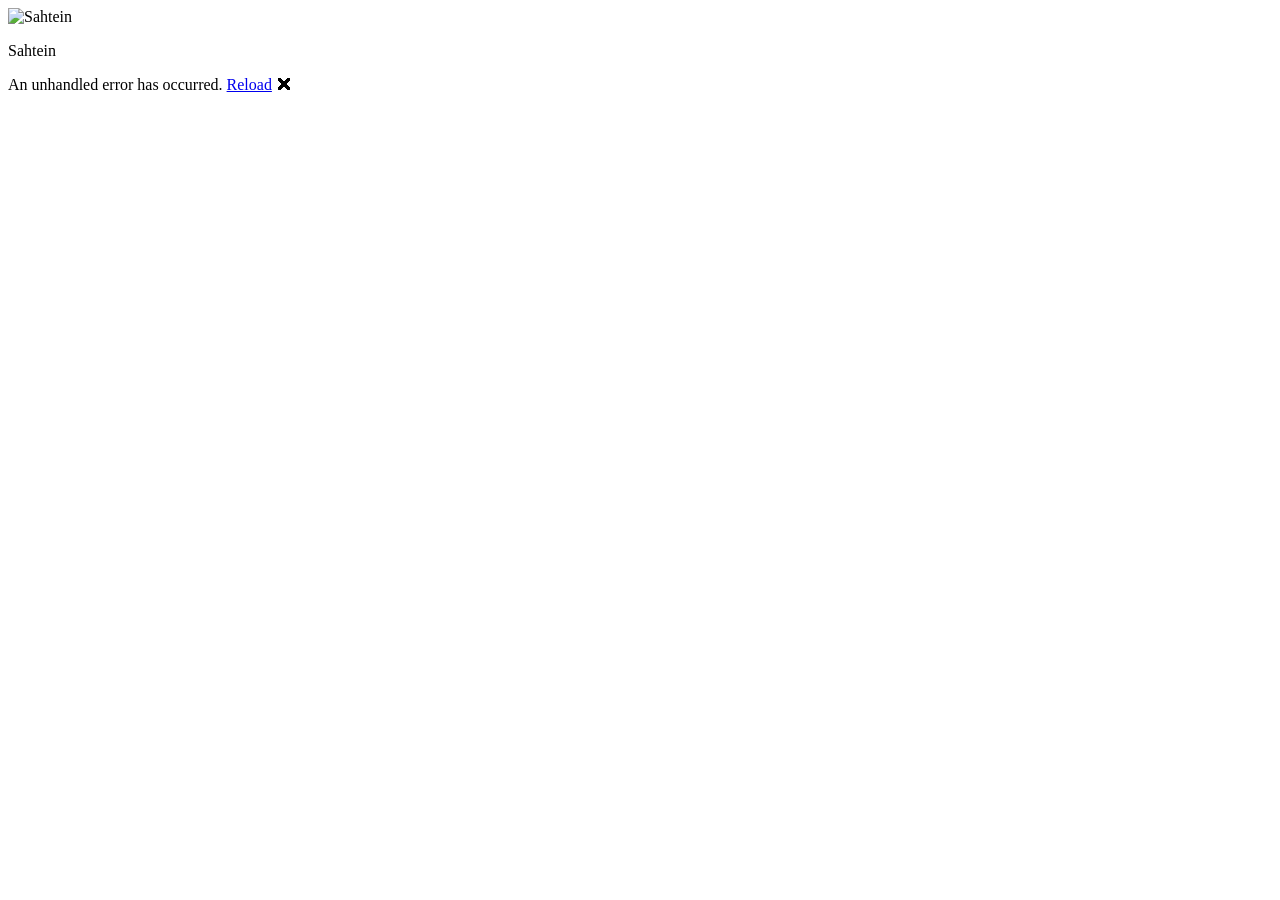
==== commit 3d5b0132: "feat: German language, meal ingredients & pictures, Sahtein rebrand Adds German as a third UI langua" ====
--- a/MealPlanner.Web/wwwroot/index.html
+++ b/MealPlanner.Web/wwwroot/index.html
@@ -4,25 +4,26 @@
 <head>
     <meta charset="utf-8" />
     <meta name="viewport" content="width=device-width, initial-scale=1.0, viewport-fit=cover" />
-    <title>Meal Planner</title>
+    <title>Sahtein — Weekly Meal Planner</title>
     <base href="/" />
     <link rel="preload" id="webassembly" />
     <link rel="stylesheet" href="lib/bootstrap/dist/css/bootstrap.min.css" />
     <link rel="stylesheet" href="css/app.css" />
     <link rel="icon" type="image/png" href="favicon.png" />
+    <meta name="theme-color" content="#e46f5a" />
     <link href="MealPlanner.Web.styles.css" rel="stylesheet" />
     <link href="manifest.webmanifest" rel="manifest" />
     <link rel="apple-touch-icon" sizes="512x512" href="icon-512.png" />
     <link rel="apple-touch-icon" sizes="192x192" href="icon-192.png" />
-    <meta name="apple-mobile-web-app-title" content="مكدوس" />
+    <meta name="apple-mobile-web-app-title" content="Sahtein" />
     <script type="importmap"></script>
 </head>
 
 <body>
     <div id="app">
         <div class="custom-splash">
-            <img src="icon-512.png" alt="Loading..." class="splash-logo" />
-            <p>Loading your meals...</p>
+            <img src="icon-512.png" alt="Sahtein" class="splash-logo" />
+            <p>Sahtein</p>
         </div>
     </div>
 
--- a/MealPlanner.Web/wwwroot/css/app.css
+++ b/MealPlanner.Web/wwwroot/css/app.css
@@ -176,7 +176,7 @@
     color: var(--color-text-secondary);
     font-size: 11px;
     cursor: pointer;
-    text-align: right;
+    text-align: start;
     padding: 2px 0 0;
     text-decoration: underline;
 }
@@ -301,7 +301,7 @@
 /* ==========================================================================
    Form fields
    ========================================================================== */
-.form-group { margin-bottom: 24px; text-align: right; }
+.form-group { margin-bottom: 24px; text-align: start; }
 
 .playful-label,
 .form-group label {
@@ -329,14 +329,14 @@
     transition: border-color 0.2s;
 }
 
-.ingredients-textarea { resize: vertical; text-align: right; }
+.ingredients-textarea { resize: vertical; text-align: start; }
 
 .playful-input:focus,
 .form-group input:focus,
 .form-group textarea:focus,
 .meal-name-input:focus { border-color: var(--color-primary); background: #fff; }
 
-.error-msg { display: block; color: var(--color-danger); font-size: 12px; margin-top: 6px; text-align: right; }
+.error-msg { display: block; color: var(--color-danger); font-size: 12px; margin-top: 6px; text-align: start; }
 
 /* ==========================================================================
    Cuisine selection grid
@@ -353,7 +353,7 @@
     background: #fff;
     cursor: pointer;
     transition: border-color 0.2s ease, background-color 0.2s ease;
-    text-align: right;
+    text-align: start;
 }
 
 .cuisine-card.active,
@@ -410,7 +410,7 @@
 
 .meal-selection-card.disabled { opacity: 0.5; cursor: not-allowed; }
 
-.meal-selection-card .meal-details { display: flex; flex-direction: column; text-align: right; }
+.meal-selection-card .meal-details { display: flex; flex-direction: column; text-align: start; }
 
 .meal-selection-card .meal-name { font-size: 14px; font-weight: 600; color: var(--color-text-main); }
 
@@ -496,9 +496,9 @@
 
 .wizard-content { padding: 24px 16px; flex: 1; }
 
-.wizard-step-panel h2 { font-size: 18px; font-weight: 700; color: var(--color-text-main); margin-bottom: 4px; text-align: right; }
-
-.step-desc { font-size: 13px; color: var(--color-text-secondary); margin-bottom: 24px; text-align: right; }
+.wizard-step-panel h2 { font-size: 18px; font-weight: 700; color: var(--color-text-main); margin-bottom: 4px; text-align: start; }
+
+.step-desc { font-size: 13px; color: var(--color-text-secondary); margin-bottom: 24px; text-align: start; }
 
 .wizard-actions { display: flex; gap: 12px; margin-top: 32px; }
 
@@ -525,7 +525,7 @@
 .type-chip-card .label { font-size: 13px; font-weight: 600; color: var(--color-text-main); }
 
 /* Suggestion chips */
-.suggestions-section { margin-top: 20px; text-align: right; }
+.suggestions-section { margin-top: 20px; text-align: start; }
 
 .suggestions-section .section-title {
     font-size: 12px;
@@ -583,7 +583,7 @@
 
 .favorite-toggle-card .star-icon { font-size: 26px; }
 
-.favorite-toggle-card .toggle-text { text-align: right; display: flex; flex-direction: column; }
+.favorite-toggle-card .toggle-text { text-align: start; display: flex; flex-direction: column; }
 
 .favorite-toggle-card .title { font-size: 14px; font-weight: 600; color: var(--color-text-main); }
 
@@ -631,7 +631,7 @@
 
 .details-body { padding: 24px 16px; }
 
-.details-section { margin-bottom: 24px; text-align: right; }
+.details-section { margin-bottom: 24px; text-align: start; }
 
 .details-section h2 {
     font-size: 16px;
@@ -731,7 +731,7 @@
     font-weight: 600;
 }
 
-.meal-card-name { font-size: 16px; font-weight: 700; color: var(--color-text-main); text-align: right; line-height: 1.4; }
+.meal-card-name { font-size: 16px; font-weight: 700; color: var(--color-text-main); text-align: start; line-height: 1.4; }
 
 .meal-card-actions { display: flex; gap: 8px; margin-top: 14px; }
 
@@ -759,7 +759,7 @@
     padding: 4px 16px 6px;
     text-transform: uppercase;
     letter-spacing: 0.04em;
-    text-align: right;
+    text-align: start;
 }
 
 /* ==========================================================================
@@ -826,7 +826,7 @@
     display: flex;
     flex-direction: column;
     gap: 12px;
-    text-align: right;
+    text-align: start;
     font-weight: 600;
 }
 
@@ -850,34 +850,43 @@
 /* ===========================================================================
    Week and month planner views
    ========================================================================== */
-.week-page-header { padding: 14px 16px 10px; border-bottom: 1px solid var(--color-border); text-align: right; }
+.week-page-header { padding: 14px 16px 10px; border-bottom: 1px solid var(--color-border); text-align: start; }
 .week-page-header h1 { font-size: 21px; margin-bottom: 5px; }
 .week-page-header p { color: var(--color-text-secondary); font-size: 14px; font-weight: 600; }
-.week-header-action { float: left; min-height: 44px; border: 1px solid var(--color-border); color: var(--color-primary); background: #fff; border-radius: var(--radius-pill); padding: 6px 10px; cursor: pointer; font: inherit; font-size: 12px; }
-.week-profile-link { width: 44px; padding: 0; margin-right: var(--space-2); font-size: 20px; }
+.week-header-action { float: inline-end; min-height: 44px; border: 1px solid var(--color-border); color: var(--color-primary); background: #fff; border-radius: var(--radius-pill); padding: 6px 10px; cursor: pointer; font: inherit; font-size: 12px; }
+.week-profile-link, .week-share-link { width: 46px; height: 46px; min-height: 46px; padding: 0; margin-inline-start: var(--space-2); display: grid; place-items: center; border: 0; border-radius: 16px; color: var(--color-text-secondary); background: transparent; }
+.week-profile-link svg, .week-share-link svg { width: 24px; height: 24px; fill: none; stroke: currentColor; stroke-width: 2; stroke-linecap: round; stroke-linejoin: round; }.week-profile-link:hover, .week-share-link:hover { background: var(--color-primary-light); color: var(--color-primary); }.week-profile-link:active, .week-share-link:active { transform: scale(.94); }.week-share-link:disabled { opacity: .55; cursor: wait; }
+/* Red nudge on the profile icon until the visitor chooses a username. */
+.week-profile-link { position: relative; }
+.profile-nudge-dot { position: absolute; top: 3px; inset-inline-start: 5px; width: 12px; height: 12px; border-radius: 50%; background: var(--color-danger); box-shadow: 0 0 0 3px #fff; animation: profile-nudge-pulse 1.6s ease-in-out infinite; pointer-events: none; }
+@keyframes profile-nudge-pulse { 0%, 100% { transform: scale(1); opacity: 1; } 50% { transform: scale(1.22); opacity: .8; } }
 .week-nav-wide { display: flex; justify-content: space-between; gap: 8px; margin-top: 10px; }
 .week-nav-wide button { flex: 1; background: var(--color-primary-light); color: var(--color-primary); border: 0; border-radius: var(--radius-sm); padding: 9px; font: inherit; font-size: 12px; font-weight: 700; cursor: pointer; }
-.week-surprise { width: 100%; min-height: 44px; margin-top: var(--space-2); border: 1px solid var(--color-primary); border-radius: var(--radius-md); background: #fff; color: var(--color-primary); font: inherit; font-weight: 700; }
-.week-cards { padding: 10px 16px; display: flex; flex-direction: column; gap: 7px; }
-.week-meal-card { width: 100%; background: #fff; border: 1px solid #f0ddd6; border-radius: var(--radius-md); padding: 10px 12px; box-shadow: 0 3px 10px rgba(89, 54, 42, .07); text-align: right; font: inherit; color: var(--color-text-main); transition: transform .2s ease, background-color .2s ease; }
+.week-surprise { width: 100%; min-height: 44px; margin-top: var(--space-2); border: 1px solid var(--color-primary); border-radius: var(--radius-md); background: #fff; color: var(--color-primary); font: inherit; font-weight: 700; display: flex; align-items: center; justify-content: center; gap: 8px; cursor: pointer; }
+.week-surprise svg, .compact-actions svg { width: 20px; height: 20px; fill: none; stroke: currentColor; stroke-width: 2; stroke-linecap: round; stroke-linejoin: round; flex: 0 0 auto; }
+.compact-actions button.liked svg { fill: currentColor; }
+.week-empty-copy svg { width: 18px; height: 18px; fill: none; stroke: currentColor; stroke-width: 2; stroke-linecap: round; stroke-linejoin: round; flex: 0 0 auto; }
+.compact-actions button.liked { color: var(--color-primary); }
+.week-cards { padding: 10px 16px; display: flex; flex-direction: column; gap: 7px; perspective: 900px; }
+.week-meal-card { width: 100%; background: #fff; border: 1px solid #f0ddd6; border-radius: var(--radius-md); padding: 10px 12px; box-shadow: 0 3px 10px rgba(89, 54, 42, .07); text-align: start; font: inherit; color: var(--color-text-main); transition: transform .2s ease, background-color .2s ease; }
 .week-meal-card-clickable { cursor: pointer; }
 .week-card-topline { display: flex; align-items: center; justify-content: space-between; gap: 8px; }
 .week-card-date { font-size: 14px; font-weight: 800; line-height: 1.3; }
 .week-card-name { font-size: 16px; font-weight: 700; margin-top: 3px; }
 .week-empty-card { border: 1px solid #f1d5cb; background: #fff8f5; cursor: pointer; min-height: 56px; }
-.week-empty-copy { display: block; color: var(--color-text-secondary); font-size: 13px; margin-top: 3px; }
+.week-empty-copy { display: flex; align-items: center; justify-content: center; gap: 6px; color: var(--color-text-secondary); font-size: 13px; margin-top: 3px; }
 .week-meal-card .meal-card-actions { margin: 5px 0 0; }
 .compact-actions { justify-content: flex-end; }
 .compact-actions button { flex: 0 0 44px; min-height: 44px; padding: 0; font-size: 18px; border-radius: 50%; }
 .compact-actions button:nth-child(2) { color: var(--color-primary); }
-.meal-changed { animation: mealSwap .45s ease; }
-@keyframes mealSwap { 50% { transform: scale(.97); background: var(--color-primary-light); } }
+.meal-changed { animation: mealFlip .6s ease-in-out; transform-style: preserve-3d; }
+@keyframes mealFlip { 0% { transform: rotateY(0); } 48% { transform: rotateY(90deg); } 52% { transform: rotateY(90deg); background: var(--color-primary-light); } 100% { transform: rotateY(0); } }
 
 .sheet-backdrop { position: fixed; inset: 0; z-index: 1200; background: rgba(48, 34, 28, .32); display: flex; align-items: flex-end; justify-content: center; }
 .bottom-sheet, .month-sheet { width: min(600px, 100%); background: #fffaf7; border-radius: 24px 24px 0 0; padding: 10px 16px calc(18px + env(safe-area-inset-bottom)); box-shadow: 0 -12px 35px rgba(48, 34, 28, .18); }
 .sheet-handle { width: 42px; height: 4px; border-radius: 9px; background: #e5cbc1; margin: 0 auto 12px; }
 .sheet-date { color: var(--color-text-secondary); font-size: 13px; margin: 0; }.bottom-sheet h2 { font-size: 19px; margin: 3px 0 14px; }
-.sheet-actions, .quick-picker, .move-days { display: grid; gap: 8px; }.sheet-actions button, .quick-picker button, .move-days button { min-height: 48px; border: 0; border-radius: 14px; background: #fff; box-shadow: 0 2px 8px rgba(89,54,42,.08); text-align: right; padding: 10px 14px; font: inherit; font-weight: 700; color: var(--color-text-main); }.sheet-actions .danger { color: #bd4b42; }.quick-picker button { display: flex; justify-content: space-between; align-items: center; }.quick-picker small { color: var(--color-text-secondary); }
+.sheet-actions, .quick-picker, .move-days { display: grid; gap: 8px; }.sheet-actions button, .quick-picker button, .move-days button { min-height: 48px; border: 0; border-radius: 14px; background: #fff; box-shadow: 0 2px 8px rgba(89,54,42,.08); text-align: start; padding: 10px 14px; font: inherit; font-weight: 700; color: var(--color-text-main); }.sheet-actions .danger { color: #bd4b42; }.quick-picker button { display: flex; justify-content: space-between; align-items: center; }.quick-picker small { color: var(--color-text-secondary); }
 .month-sheet { max-height: 92vh; overflow: auto; }.month-sheet .month-header { padding: 6px 0 12px; }.month-sheet .month-grid { padding-bottom: 0; }.month-sheet .month-cell { min-height: 56px; }
 
 /* Meal-selection flow */
@@ -886,7 +895,7 @@
 .selected-day-header strong { display: block; color: var(--color-primary-hover); font-size: 20px; margin-top: var(--space-1); }
 .selected-day-header h1 { font-size: 28px; line-height: 1.3; margin-top: var(--space-1); }
 .meal-selection-card { display: flex; flex-direction: column; gap: var(--space-3); padding: var(--space-4); }
-.meal-selection-main { min-height: 44px; padding: 0; border: 0; background: transparent; text-align: right; color: var(--color-text-main); }
+.meal-selection-main { min-height: 44px; padding: 0; border: 0; background: transparent; text-align: start; color: var(--color-text-main); }
 .meal-selection-main h2 { font-size: 20px; line-height: 1.4; font-weight: 600; margin: 0 0 var(--space-1); }
 .meal-selection-actions { display: flex; align-items: center; gap: var(--space-2); }
 .meal-select-button { flex: 1; }.icon-action { min-width: 44px; width: 44px; padding: 0; border: 0; background: var(--color-primary-light); color: var(--color-primary); border-radius: 50%; font-size: 20px; }
@@ -916,7 +925,7 @@
 .month-weekdays, .month-grid { display: grid; grid-template-columns: repeat(7, minmax(0, 1fr)); }
 .month-weekdays { padding: 12px 10px 7px; color: var(--color-text-secondary); font-size: 10px; font-weight: 700; text-align: center; }
 .month-grid { padding: 0 10px 16px; border-top: 1px solid var(--color-border); border-right: 1px solid var(--color-border); }
-.month-cell { min-width: 0; min-height: 78px; padding: 6px 4px; border: 0; border-left: 1px solid var(--color-border); border-bottom: 1px solid var(--color-border); background: #fff; text-align: right; vertical-align: top; font: inherit; position: relative; color: var(--color-text-main); }
+.month-cell { min-width: 0; min-height: 78px; padding: 6px 4px; border: 0; border-left: 1px solid var(--color-border); border-bottom: 1px solid var(--color-border); background: #fff; text-align: start; vertical-align: top; font: inherit; position: relative; color: var(--color-text-main); }
 button.month-cell:not(:disabled) { cursor: pointer; }
 .month-cell:disabled { opacity: 1; }
 .month-cell.today { background: var(--color-primary-light); box-shadow: inset 0 0 0 2px var(--color-primary); }
@@ -1019,7 +1028,7 @@
 .new-meal-type-pills { display: flex; flex-wrap: wrap; gap: var(--space-2); }
 .meal-photo-card { background-position: center; background-size: cover; color: #fff; }.meal-photo-card h2, .meal-photo-card .badge, .meal-photo-card .meal-selection-main { color: #fff; text-shadow: 0 1px 3px rgba(0,0,0,.75); }.meal-photo-card .badge { background: rgba(0,0,0,.36); border-color: rgba(255,255,255,.45); }
 #week-share-capture { padding: 22px; background: #fff9f2; }
-.week-meal-card.has-photo { background-position: center; background-size: cover; color: #fff; position: relative; isolation: isolate; overflow: hidden; }.week-meal-card.has-photo::before { content: ""; position: absolute; inset: 0; background: rgba(35,35,35,.55); z-index: -1; }.week-meal-card.has-photo .week-card-name, .week-meal-card.has-photo .week-card-date { color: #fff; text-shadow: 0 1px 3px #000; }
+
 .side-dish-toggle-chip { min-height: 44px; border-radius: var(--radius-pill); padding: var(--space-2) var(--space-3); }
 .header { padding: var(--space-6) var(--space-4) var(--space-3); }
 .header h1 { color: var(--color-text-main); }
@@ -1074,31 +1083,30 @@
     box-shadow: 0 5px 0 var(--color-primary-hover), 0 8px 15px rgba(228, 111, 90, .24);
     transform: translateY(-4px);
 }
-.bottom-nav-add .bottom-nav-icon,
-.bottom-nav-add:hover .bottom-nav-icon {
-    width: 54px;
-    height: 54px;
-    border-radius: 50%;
-    color: #fff;
-    background: var(--color-primary);
-    box-shadow: 0 6px 0 var(--color-primary-hover), 0 10px 20px rgba(228, 111, 90, .3);
-    transform: translateY(-13px);
-}
-.bottom-nav-add:active .bottom-nav-icon { transform: translateY(-11px) scale(.96); }
-.bottom-nav-add .bottom-nav-icon svg { width: 27px; height: 27px; stroke-width: 2.4; }
+.bottom-nav-add .bottom-nav-icon { color: var(--color-primary); }
+.bottom-nav-add:hover .bottom-nav-icon { background: var(--color-primary-light); }
+.bottom-nav-add:active .bottom-nav-icon { transform: scale(.94); }
 
 /* ==========================================================================
    Shopping list
    ========================================================================== */
 .shopping-page { padding-bottom: 100px; }
+.shopping-page-header h1 { display: flex; align-items: center; gap: 9px; }
+.shopping-nav-icon, .shopping-inline-icon { display: grid; place-items: center; color: var(--color-primary); }
+.shopping-nav-icon { width: 38px; height: 38px; border-radius: 13px; background: var(--color-primary-light); }
+.shopping-nav-icon svg { width: 22px; height: 22px; }
+.shopping-inline-icon { width: 28px; height: 28px; margin-inline-end: 7px; border-radius: 9px; background: var(--color-primary-light); vertical-align: middle; }
+.shopping-inline-icon svg { width: 17px; height: 17px; }
+.shopping-nav-icon svg, .shopping-inline-icon svg, .shopping-svg-action svg, .shopping-item-toggle svg { fill: none; stroke: currentColor; stroke-width: 2; stroke-linecap: round; stroke-linejoin: round; }
 .shopping-content { padding: var(--space-4); display: grid; gap: var(--space-3); }
 .shopping-add-shop { width: 100%; }
 .shopping-shops { display: grid; gap: var(--space-3); }
 .shopping-shop-card { display: grid; gap: var(--space-3); }
 .shopping-shop-header { display: flex; align-items: center; justify-content: space-between; gap: var(--space-3); }
-.shopping-shop-header h2 { margin: 0; font-size: 20px; font-weight: 600; }
+.shopping-shop-header h2 { margin: 0; display: flex; align-items: center; font-size: 20px; font-weight: 600; }
 .shopping-count { color: var(--color-text-secondary); font-size: 14px; }
 .shopping-delete-shop { min-width: 44px; padding: var(--space-2); color: var(--color-danger); }
+.shopping-svg-action { display: grid; place-items: center; border-radius: 14px; }.shopping-svg-action svg { width: 21px; height: 21px; }.shopping-svg-action:hover { background: #fff0ed; }
 .shopping-add-item { display: flex; align-items: center; gap: var(--space-2); }
 .shopping-add-item .ui-text-input { min-width: 0; flex: 1; }
 .shopping-add-item .ui-button { flex: 0 0 auto; }
@@ -1106,9 +1114,9 @@
 .shopping-item { min-height: 48px; display: flex; align-items: center; gap: var(--space-2); padding: var(--space-2); background: var(--color-bg-light); border-radius: var(--radius-md); }
 .shopping-item-toggle, .shopping-item-delete, .shopping-item-name { border: 0; background: transparent; font: inherit; }
 .shopping-item-toggle, .shopping-item-delete { width: 44px; min-width: 44px; min-height: 44px; cursor: pointer; border-radius: 50%; }
-.shopping-item-toggle { color: var(--color-primary); font-size: 22px; font-weight: 700; }
-.shopping-item-name { flex: 1; min-width: 0; color: var(--color-text-main); text-align: right; cursor: pointer; padding: var(--space-2) 0; }
-.shopping-item-delete { color: var(--color-text-secondary); }
+.shopping-item-toggle { display: grid; place-items: center; color: var(--color-primary); }.shopping-item-toggle svg { width: 22px; height: 22px; }.shopping-item-toggle:hover { background: var(--color-primary-light); }
+.shopping-item-name { flex: 1; min-width: 0; color: var(--color-text-main); text-align: start; cursor: pointer; padding: var(--space-2) 0; }
+.shopping-item-delete { color: var(--color-text-secondary); }.shopping-item-delete:hover { color: var(--color-danger); }
 .shopping-item.is-bought { opacity: .62; }
 .shopping-item.is-bought .shopping-item-name { text-decoration: line-through; }
 .shopping-empty-shop, .shopping-loading { margin: 0; color: var(--color-text-secondary); font-size: 14px; text-align: center; padding: var(--space-3); }
@@ -1151,13 +1159,21 @@
 .friend-feedback { margin: 9px 2px 0; color: var(--color-success); font-size: 13px; font-weight: 700; }.friend-feedback.error { color: var(--color-danger); }
 .friends-section { margin: 0 16px 18px; }
 .friends-section-heading { display: flex; justify-content: space-between; align-items: center; margin: 0 2px 9px; }.friends-section-heading h2 { font-size: 16px; margin: 0; font-weight: 800; }.friends-section-heading span { min-width: 24px; padding: 1px 7px; border-radius: 20px; color: var(--color-primary); background: var(--color-primary-light); font-size: 12px; font-weight: 800; text-align: center; }
-.friend-request-card, .friend-person-card { display: flex; align-items: center; width: 100%; padding: 12px; gap: 11px; background: #fff; border: 1px solid var(--color-border); border-radius: 17px; text-align: right; }
+.friend-request-card, .friend-person-card { display: flex; align-items: center; width: 100%; padding: 12px; gap: 11px; background: #fff; border: 1px solid var(--color-border); border-radius: 17px; text-align: start; }
 .friend-request-card + .friend-request-card, .friend-person-card + .friend-person-card { margin-top: 8px; }
 .friend-avatar { width: 40px; height: 40px; flex: 0 0 40px; display: grid; place-items: center; background: #f7e4dc; color: var(--color-primary-hover); border-radius: 14px; font-size: 17px; font-weight: 800; }
 .friend-request-copy, .friend-person-copy { display: grid; gap: 1px; flex: 1; min-width: 0; }.friend-request-copy strong, .friend-person-copy strong { font-size: 14px; }.friend-request-copy small, .friend-person-copy small { color: var(--color-text-secondary); overflow: hidden; text-overflow: ellipsis; white-space: nowrap; font-size: 10px; }
 .friend-request-actions { display: flex; gap: 6px; direction: ltr; }.friend-accept, .friend-decline { width: 34px; height: 34px; border-radius: 11px; font-size: 19px; }.friend-accept { background: #ebf4d2; color: #657b17; }.friend-decline { background: #fff0ed; color: var(--color-danger); }
 .friends-empty-state { padding: 24px 18px; background: #fff; border: 1px dashed #e8d8d2; border-radius: 18px; text-align: center; color: var(--color-text-secondary); font-size: 13px; line-height: 1.7; }.friends-empty-state span { display: block; font-size: 31px; margin-bottom: 6px; }
-.friend-person-card { border: 0; box-shadow: var(--shadow-sm); cursor: pointer; transition: transform .16s ease, box-shadow .16s ease; }.friend-person-card:hover, .friend-person-card.selected { border: 1px solid #f4b5a7; background: #fffaf7; box-shadow: var(--shadow-md); transform: translateY(-1px); }.friend-view-icon { color: var(--color-text-secondary); font-size: 24px; }
+.friend-person-card { border: 0; box-shadow: var(--shadow-sm); cursor: pointer; transition: transform .16s ease, box-shadow .16s ease; }.friend-person-card:hover, .friend-person-card.selected { border: 1px solid #f4b5a7; background: #fffaf7; box-shadow: var(--shadow-md); transform: translateY(-1px); }.friend-view-icon { color: var(--color-text-secondary); font-size: 22px; transition: transform .2s ease, color .2s ease; display: inline-block; }
+/* Friends list rows: each friend card is an expandable unit with its own week panel */
+.friend-list-item + .friend-list-item { margin-top: 8px; }
+.friend-person-card { width: 100%; }
+.friend-view-icon.open { transform: rotate(180deg); color: var(--color-primary); }
+.friend-week-inline { margin: 6px 0 0; border-radius: 0 0 17px 17px; }
+.discover-hint { margin: 0 2px 9px; color: var(--color-text-secondary); font-size: 12px; }
+.discover-card { cursor: default; }
+.discover-add { width: 40px; height: 40px; font-size: 24px; box-shadow: 0 3px 0 var(--color-primary-hover); }
 .friend-week-section { margin: 0 16px 18px; padding: 16px; background: #3a2a38; border-radius: 22px; color: #fff; }.friend-week-heading { display: flex; align-items: center; gap: 8px; margin-bottom: 13px; }.friend-week-heading div { flex: 1; }.friend-week-heading p { margin: 0; font-size: 16px; font-weight: 800; }.friend-week-heading small { opacity: .68; font-size: 11px; }.friend-week-heading button { width: 33px; height: 33px; border: 1px solid rgba(255,255,255,.25); border-radius: 11px; background: rgba(255,255,255,.08); color: #fff; font-size: 19px; cursor: pointer; }.friend-week-grid { display: grid; grid-template-columns: repeat(2, 1fr); gap: 8px; }.friend-week-day { min-height: 72px; display: flex; flex-direction: column; justify-content: space-between; gap: 4px; padding: 10px; border-radius: 13px; background: rgba(255,255,255,.12); }.friend-week-day span { color: #fbc5b9; font-size: 11px; font-weight: 700; }.friend-week-day strong { font-size: 12px; line-height: 1.35; }.friend-week-day.empty strong { color: rgba(255,255,255,.45); }
 
 @media (max-width: 640px) {
@@ -1172,3 +1188,232 @@
 .ios-home-guide { width: min(100%, 390px); max-height: calc(100dvh - 32px); overflow-y: auto; padding: var(--space-5) var(--space-4); border-radius: var(--radius-lg); background: #fff; text-align: center; box-shadow: var(--shadow-lg); }
 .ios-home-guide-icon { display: block; font-size: 42px; margin-bottom: var(--space-2); }.ios-home-guide h2 { margin: 0 0 var(--space-2); font-size: 20px; }.ios-home-guide p { margin: 0 0 var(--space-3); color: var(--color-text-secondary); font-size: 14px; line-height: 1.7; }
 .ios-home-guide-gif { display: block; width: 100%; min-height: 160px; object-fit: contain; border-radius: var(--radius-md); background: var(--color-bg-light); }.ios-home-guide-actions { display: flex; gap: var(--space-2); margin-top: var(--space-3); }.ios-home-guide-actions button { flex: 1; min-height: 44px; border-radius: var(--radius-md); padding: var(--space-3); font: inherit; font-weight: 700; cursor: pointer; }.ios-home-guide-replay { color: var(--color-primary); border: 1px solid var(--color-primary); background: #fff; }.ios-home-guide-got-it { color: #fff; border: 1px solid var(--color-primary); background: var(--color-primary); }
+
+/* ==========================================================================
+   Install-to-home-screen help page
+   ========================================================================== */
+.install-help-page { padding-bottom: 110px; }
+/* Shared add-to-home carousel component */
+.addhome-carousel { display: flex; flex-direction: column; min-height: 0; }
+.addhome-progress { margin: 0 0 8px; text-align: center; color: var(--color-text-secondary); font-size: 12px; font-weight: 700; }
+/* In the wizard modal the carousel should fill remaining height. */
+.welcome-wizard .addhome-carousel { flex: 1 1 auto; min-height: 0; }
+.welcome-wizard .welcome-carousel { flex: 1 1 auto; min-height: 0; }
+.welcome-wizard .welcome-carousel-img { max-height: none; }
+/* In the standalone install page, give the image a bounded height so flex sizing
+   inside the carousel resolves correctly. */
+.install-carousel-wrap { padding: 0 16px; margin-bottom: 6px; }
+.install-carousel-wrap .addhome-carousel .welcome-carousel { height: 58vh; max-height: 430px; flex: 0 0 auto; }
+.install-segmented { display: grid; grid-template-columns: 1fr 1fr; gap: 6px; margin: 4px 16px 16px; padding: 5px; background: var(--color-bg-light); border: 1px solid var(--color-border); border-radius: var(--radius-md); }
+.install-segmented button { border: 0; border-radius: 11px; padding: 10px; font: inherit; font-size: 13px; font-weight: 800; color: var(--color-text-secondary); background: transparent; cursor: pointer; }
+.install-segmented button.active { color: var(--color-primary); background: #fff; box-shadow: var(--shadow-sm); }
+.install-section { display: grid; gap: 12px; padding: 0 16px; }
+.install-step { display: flex; gap: 12px; align-items: flex-start; padding: 14px; background: #fff; border: 1px solid var(--color-border); border-radius: 17px; }
+.install-step-num { flex: 0 0 30px; width: 30px; height: 30px; display: grid; place-items: center; border-radius: 10px; background: var(--color-primary-light); color: var(--color-primary); font-weight: 800; }
+.install-step h2 { font-size: 15px; margin: 0 0 4px; }
+.install-step p { margin: 0; color: var(--color-text-secondary); font-size: 13px; line-height: 1.7; }
+.install-tip { display: flex; gap: 10px; margin: 16px; padding: 14px; border-radius: 16px; background: #f1f8f2; border: 1px solid #dceadd; color: #3f6b44; font-size: 13px; line-height: 1.7; align-items: flex-start; }
+.install-tip span { font-size: 20px; }
+
+/* ==========================================================================
+   Recover-my-plan page
+   ========================================================================== */
+.recover-page { padding-bottom: 40px; }
+.recover-intro { margin: 4px 16px 16px; padding: 15px; background: var(--color-primary-light); border: 1px solid #ffdcd1; border-radius: 17px; color: var(--color-text-main); font-size: 14px; line-height: 1.7; }
+.recover-form-section { padding: 4px 16px 16px; }
+.recover-form-section label { display: block; font-size: 14px; font-weight: 800; margin-bottom: 8px; }
+.recover-found { margin: 0 16px 14px; padding: 14px; display: flex; align-items: center; gap: 12px; background: #fff; border: 1px solid var(--color-border); border-radius: 17px; }
+.recover-found-copy { display: grid; gap: 1px; min-width: 0; }.recover-found-copy strong { font-size: 15px; }.recover-found-copy small { color: var(--color-text-secondary); overflow: hidden; text-overflow: ellipsis; white-space: nowrap; font-size: 12px; }
+.recover-warning { margin: 0 16px 14px; padding: 13px; border-radius: 14px; background: #fff8e1; border: 1px solid #f0e0ae; color: #7a5c14; font-size: 13px; line-height: 1.7; }
+.recover-actions { display: grid; gap: 10px; margin: 0 16px 18px; }
+.recover-back-button { display: block; width: calc(100% - 32px); margin: 4px 16px 0; border: 1px solid var(--color-border); border-radius: 14px; padding: 13px; background: #fff; color: var(--color-text-secondary); font: inherit; font-weight: 800; cursor: pointer; }
+
+/* ==========================================================================
+   First-launch welcome wizard (carousel of add-to-home screenshots)
+   ========================================================================== */
+.welcome-wizard-backdrop { position: fixed; inset: 0; z-index: 2300; display: grid; place-items: center; padding: var(--space-4); background: rgba(58,42,56,.5); }
+.welcome-wizard { position: relative; width: min(100%, 420px); max-height: calc(100dvh - 32px); display: flex; flex-direction: column; padding: 20px 18px 16px; border-radius: var(--radius-lg); background: #fff; box-shadow: var(--shadow-lg); }
+.welcome-wizard-close { position: absolute; top: 12px; left: 12px; width: 34px; height: 34px; border: 0; border-radius: 50%; background: var(--color-bg-light); color: var(--color-text-secondary); font-size: 15px; cursor: pointer; z-index: 2; }
+.welcome-wizard-head { text-align: center; padding: 0 22px 12px; }
+.welcome-wizard-icon { display: block; font-size: 34px; margin-bottom: 6px; }
+.welcome-wizard-head h2 { font-size: 19px; margin: 0 0 6px; color: var(--color-text-main); }
+.welcome-wizard-head p { margin: 0; color: var(--color-text-secondary); font-size: 13px; line-height: 1.6; }
+.welcome-carousel { position: relative; flex: 1 1 auto; min-height: 0; overflow: hidden; border-radius: var(--radius-md); background: var(--color-bg-light); }
+.welcome-carousel-track { display: flex; direction: ltr; height: 100%; transition: transform .35s ease; }
+.welcome-carousel-slide { flex: 0 0 100%; min-width: 100%; height: 100%; display: flex; flex-direction: column; }
+.welcome-slide-copy { direction: rtl; text-align: center; padding: 10px 14px 12px; }
+.welcome-step-badge { display: inline-block; margin-bottom: 5px; padding: 2px 10px; border-radius: 12px; background: var(--color-primary-light); color: var(--color-primary); font-size: 11px; font-weight: 800; }
+.welcome-slide-copy h3 { margin: 0; font-size: 16px; color: var(--color-text-main); }
+.welcome-carousel-img { display: block; width: 100%; flex: 1 1 auto; min-height: 0; max-height: none; object-fit: contain; border-radius: 0 0 var(--radius-md) var(--radius-md); background: #fff; }
+.welcome-wizard-actions { display: flex; align-items: center; justify-content: space-between; gap: 10px; margin-top: 10px; }
+.welcome-wizard-actions button { flex: 1; min-height: 46px; border: 0; border-radius: var(--radius-md); font: inherit; font-weight: 800; cursor: pointer; }
+.welcome-wizard-actions .welcome-wizard-back { color: var(--color-primary); background: var(--color-primary-light); }
+.welcome-wizard-actions .welcome-wizard-next, .welcome-wizard-actions .welcome-wizard-start { color: #fff; background: var(--color-primary); }
+.welcome-wizard-actions span { flex: 1; }
+.welcome-wizard-skip { align-self: center; margin-top: 6px; border: 0; background: transparent; color: var(--color-text-secondary); font: inherit; font-size: 13px; cursor: pointer; padding: 8px; }
+
+/* ==========================================================================
+   Language switcher & LTR adaptations
+   ========================================================================== */
+.lang-switch {
+    display: inline-grid;
+    grid-auto-flow: column;
+    gap: 2px;
+    margin-top: 10px;
+    padding: 3px;
+    background: var(--color-bg-light);
+    border: 1px solid var(--color-border);
+    border-radius: var(--radius-pill);
+}
+
+.lang-switch button {
+    border: 0;
+    border-radius: var(--radius-pill);
+    padding: 6px 14px;
+    font: inherit;
+    font-size: 12px;
+    font-weight: 700;
+    color: var(--color-text-secondary);
+    background: transparent;
+    cursor: pointer;
+    transition: background .15s ease, color .15s ease;
+}
+
+.lang-switch button.active {
+    color: #fff;
+    background: var(--color-primary);
+    box-shadow: var(--shadow-sm);
+}
+
+[dir="ltr"] {
+    font-family: -apple-system, BlinkMacSystemFont, 'Segoe UI', Roboto, 'Helvetica Neue', Arial, sans-serif;
+}
+
+[dir="ltr"] .settings-action-link,
+[dir="ltr"] .month-settings-back,
+[dir="ltr"] .recover-back-button {
+    text-align: left;
+}
+
+
+/* ==========================================================================
+   Meal illustrations & the ingredients sheet
+   ========================================================================== */
+
+/* Week card: illustration on the leading edge, the three text/action rows
+   beside it. Works in both directions because the grid follows `dir`. */
+.week-meal-card.has-illustration {
+    display: grid;
+    grid-template-columns: 62px minmax(0, 1fr);
+    grid-template-rows: auto auto auto;
+    column-gap: 12px;
+    align-items: center;
+    cursor: pointer;
+}
+
+.week-card-thumb {
+    grid-row: 1 / span 3;
+    width: 62px;
+    height: 62px;
+    border-radius: 14px;
+    object-fit: cover;
+    background: var(--color-bg-light);
+    border: 1px solid var(--color-border);
+}
+
+.week-card-past .week-card-thumb { opacity: .6; }
+
+/* Meals list card: same idea, a little larger. */
+.meal-selection-card {
+    display: grid;
+    grid-template-columns: 72px minmax(0, 1fr);
+    grid-template-rows: auto auto;
+    column-gap: var(--space-3);
+    row-gap: var(--space-2);
+    align-items: center;
+}
+
+.meal-selection-thumb {
+    grid-row: 1 / span 2;
+    width: 72px;
+    height: 72px;
+    border-radius: var(--radius-sm);
+    object-fit: cover;
+    background: var(--color-bg-light);
+    border: 1px solid var(--color-border);
+}
+
+.meal-selection-card .meal-selection-main { align-self: end; }
+.meal-selection-card .meal-selection-actions { align-self: start; }
+
+/* Detail hero: the illustration replaces the old emoji, on the warm gradient. */
+.meal-details-hero .meal-details-image {
+    width: 104px;
+    height: 104px;
+    border-radius: 26px;
+    object-fit: cover;
+    margin: 0 auto 12px;
+    display: block;
+    box-shadow: var(--shadow-md);
+    background: var(--color-card-bg);
+}
+
+.ingredients-sheet { display: flex; flex-direction: column; gap: var(--space-3); }
+
+.ingredients-sheet-image {
+    width: 112px;
+    height: 112px;
+    border-radius: 24px;
+    object-fit: cover;
+    align-self: center;
+    background: var(--color-bg-light);
+    border: 1px solid var(--color-border);
+}
+
+.ingredients-sheet .details-section { padding: 0; }
+.ingredients-sheet .details-section h2 { font-size: 15px; font-weight: 700; margin-bottom: 8px; }
+.ingredients-sheet .empty-text { font-size: 13px; color: var(--color-text-secondary); }
+
+/* Three languages no longer fit on one row on a narrow phone. */
+.lang-switch {
+    display: flex;
+    flex-wrap: wrap;
+    justify-content: flex-start;
+}
+
+.lang-switch button { padding: 6px 12px; white-space: nowrap; }
+
+/* ==========================================================================
+   Abu Saleh — the mascot
+   ========================================================================== */
+.abu-saleh { display: block; overflow: visible; }
+
+.week-brand { display: flex; align-items: center; gap: 12px; }
+.week-brand > div { min-width: 0; }
+.week-brand-mascot { flex: 0 0 auto; filter: drop-shadow(var(--shadow-sm)); }
+
+.mascot-loading { display: flex; flex-direction: column; align-items: center; gap: 4px; padding: 24px 16px; }
+.mascot-loading .loading-text { padding: 0; }
+
+.ui-empty-state-mascot { margin: 0 auto 8px; }
+
+/* Card text was hard-coded to right-align from the Arabic-only days; logical
+   alignment keeps it correct in Arabic, English and German alike. */
+.week-meal-card,
+.meal-selection-main,
+.meal-selection-card .meal-details { text-align: start; }
+
+/* The ingredients button reuses .icon-action, which was written for emoji. */
+.icon-action svg {
+    width: 20px;
+    height: 20px;
+    fill: none;
+    stroke: currentColor;
+    stroke-width: 2;
+    stroke-linecap: round;
+    stroke-linejoin: round;
+}
+
+/* The list icon's bullets are filled discs, not outlines. */
+.icon-action svg circle,
+.compact-actions svg circle { fill: currentColor; stroke: none; }
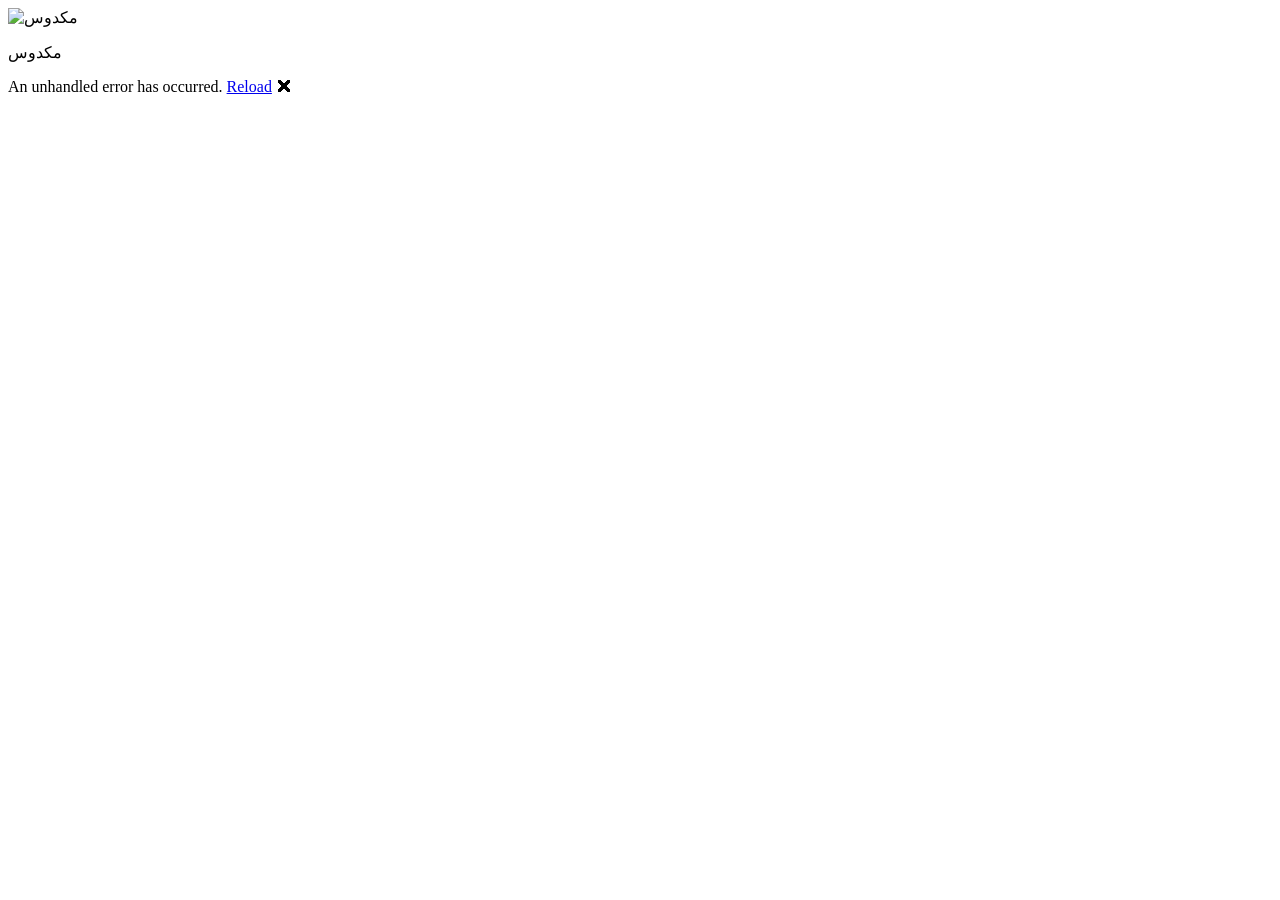
==== commit 1bef8223: "feat: remove mascot, restore Makdous name, restyle like the radio app - Removed Abu Saleh (AbuSaleh/" ====
--- a/MealPlanner.Web/wwwroot/index.html
+++ b/MealPlanner.Web/wwwroot/index.html
@@ -4,26 +4,26 @@
 <head>
     <meta charset="utf-8" />
     <meta name="viewport" content="width=device-width, initial-scale=1.0, viewport-fit=cover" />
-    <title>Sahtein — Weekly Meal Planner</title>
+    <title>مكدوس — Makdous</title>
     <base href="/" />
     <link rel="preload" id="webassembly" />
     <link rel="stylesheet" href="lib/bootstrap/dist/css/bootstrap.min.css" />
     <link rel="stylesheet" href="css/app.css" />
     <link rel="icon" type="image/png" href="favicon.png" />
-    <meta name="theme-color" content="#e46f5a" />
+    <meta name="theme-color" content="#0b0b0d" />
     <link href="MealPlanner.Web.styles.css" rel="stylesheet" />
     <link href="manifest.webmanifest" rel="manifest" />
     <link rel="apple-touch-icon" sizes="512x512" href="icon-512.png" />
     <link rel="apple-touch-icon" sizes="192x192" href="icon-192.png" />
-    <meta name="apple-mobile-web-app-title" content="Sahtein" />
+    <meta name="apple-mobile-web-app-title" content="مكدوس" />
     <script type="importmap"></script>
 </head>
 
 <body>
     <div id="app">
         <div class="custom-splash">
-            <img src="icon-512.png" alt="Sahtein" class="splash-logo" />
-            <p>Sahtein</p>
+            <img src="icon-512.png" alt="مكدوس" class="splash-logo" />
+            <p>مكدوس</p>
         </div>
     </div>
 
--- a/MealPlanner.Web/wwwroot/css/app.css
+++ b/MealPlanner.Web/wwwroot/css/app.css
@@ -1,30 +1,47 @@
 @import url('https://fonts.googleapis.com/css2?family=Cairo:wght@300;400;500;600;700;800&display=swap');
 
 /* ==========================================================================
-   Theme tokens — calm, natural palette (sage / cream), soft shadows
+   Theme tokens — radio theme (black / white / red). (--space-*, --color-accent and friends are appended further down
+   in the same :root — this used to be two separate blocks from different
+   iterations of the app; kept as one now.)
    ========================================================================== */
 :root {
-    --color-primary: #e46f5a;
-    --color-primary-light: #fff0eb;
-    --color-primary-hover: #bf503e;
-    --color-bg-light: #FFFCF2;
-    --color-card-bg: #FFFFFF;
-    --color-text-main: #3A2A38;
-    --color-text-secondary: #8F7F8A;
-    --color-border: #EDE4D8;
-    --color-success: #8A9A3E;
-    --color-warning: #B8860B;
-    --color-favorite: #B8860B;
-    --color-danger: #CD3232;
-
-    --shadow-sm: 0 1px 3px rgba(58, 30, 40, 0.06);
-    --shadow-md: 0 4px 16px rgba(58, 30, 40, 0.07);
-    --shadow-lg: 0 8px 28px rgba(58, 30, 40, 0.09);
-
-    --radius-lg: 24px;
+    /* Radio theme: black page, dark cards, white text, red accent — matches
+       ../Syrian-Radio. Everything else in this file reads these tokens. */
+    --color-primary: #ee1c25;
+    --color-primary-light: rgba(238, 28, 37, .14);
+    --color-primary-hover: #c4141b;
+    --color-primary-deep: #7a0c12;
+    --color-bg-light: #241d20;      /* raised / inset surface */
+    --color-page: #0b0b0d;
+    --color-card-bg: #1a1517;
+    --color-text-main: #ffffff;
+    --color-text-secondary: #a89a9b;
+    --color-border: rgba(255, 255, 255, .09);
+    --color-success: #3ecf6e;
+    --color-warning: #f2b544;
+    --color-favorite: #ff5a62;
+    --color-danger: #ff5a62;
+
+    --shadow-sm: 0 2px 8px rgba(0, 0, 0, .35);
+    --shadow-md: 0 8px 24px rgba(0, 0, 0, .4);
+    --shadow-lg: 0 16px 42px rgba(0, 0, 0, .5);
+    --glow-red: 0 6px 18px rgba(238, 28, 37, .4);
+
+    --radius-sm: 12px;
     --radius-md: 16px;
-    --radius-sm: 12px;
-    --radius-pill: 20px;
+    --radius-lg: 20px;
+    --radius-xl: 24px;
+    --radius-pill: 999px;
+
+    /* Meal-type tokens kept (MealTypeStyle still emits the classes) but the
+       palette is now neutral so the app stays black / white / red. */
+    --type-meat-bg: rgba(255,255,255,.08);       --type-meat-fg: #ffffff;
+    --type-chicken-bg: rgba(255,255,255,.08);    --type-chicken-fg: #ffffff;
+    --type-fish-bg: rgba(255,255,255,.08);       --type-fish-fg: #ffffff;
+    --type-vegetarian-bg: rgba(255,255,255,.08); --type-vegetarian-fg: #ffffff;
+    --type-vegan-bg: rgba(255,255,255,.08);      --type-vegan-fg: #ffffff;
+    --type-default-bg: rgba(255,255,255,.08);    --type-default-fg: #ffffff;
 }
 
 /* ==========================================================================
@@ -44,7 +61,7 @@
    when an unhandled error occurs. */
 #blazor-error-ui {
     display: none;
-    background: #fff3cd;
+    background: #3a1418;
     bottom: 0;
     box-shadow: 0 -1px 2px rgba(0, 0, 0, 0.15);
     left: 0;
@@ -114,7 +131,7 @@
 .btn-playful:disabled {
     background: var(--color-border);
     box-shadow: none;
-    color: #A8A398;
+    color: var(--color-text-secondary);
     cursor: not-allowed;
 }
 
@@ -140,7 +157,7 @@
     border-radius: var(--radius-lg);
     border: 1px solid var(--color-border);
     box-shadow: var(--shadow-md);
-    background: #fff;
+    background: var(--color-card-bg);
     transition: box-shadow 0.2s ease;
 }
 
@@ -334,7 +351,7 @@
 .playful-input:focus,
 .form-group input:focus,
 .form-group textarea:focus,
-.meal-name-input:focus { border-color: var(--color-primary); background: #fff; }
+.meal-name-input:focus { border-color: var(--color-primary); background: var(--color-card-bg); }
 
 .error-msg { display: block; color: var(--color-danger); font-size: 12px; margin-top: 6px; text-align: start; }
 
@@ -350,7 +367,7 @@
     padding: 16px;
     border: 1px solid var(--color-border);
     border-radius: var(--radius-md);
-    background: #fff;
+    background: var(--color-card-bg);
     cursor: pointer;
     transition: border-color 0.2s ease, background-color 0.2s ease;
     text-align: start;
@@ -401,7 +418,7 @@
     padding: 12px 16px;
     border: 1px solid var(--color-border);
     border-radius: var(--radius-sm);
-    background: #fff;
+    background: var(--color-card-bg);
     cursor: pointer;
     transition: border-color 0.2s ease, background-color 0.2s ease;
 }
@@ -435,10 +452,10 @@
 
 .badge { font-size: 10px; padding: 2px 6px; border-radius: 4px; font-weight: 600; }
 
-.cuisine-badge { background: #F1E9DB; color: #8A6D3B; }
-.type-badge { background: #E4EEEE; color: #4E6E6E; }
+.cuisine-badge { background: rgba(255,255,255,.08); color: #fff; }
+.type-badge { background: rgba(255,255,255,.08); color: #fff; }
 .favorite-badge,
-.meal-card-badge.favorite { background: #F5E9DA; color: #9A6A2F; font-weight: 600; }
+.meal-card-badge.favorite { background: var(--color-primary-light); color: #fff; font-weight: 600; }
 
 .playful-badge {
     background: var(--color-primary-light);
@@ -515,7 +532,7 @@
     border-radius: var(--radius-md);
     cursor: pointer;
     transition: border-color 0.2s ease, background-color 0.2s ease;
-    background: #fff;
+    background: var(--color-card-bg);
 }
 
 .type-chip-card.active { border-color: var(--color-primary); background: var(--color-primary-light); }
@@ -545,7 +562,7 @@
     border: 1px solid var(--color-border);
     border-radius: var(--radius-pill);
     font-size: 13px;
-    background: #fff;
+    background: var(--color-card-bg);
     cursor: pointer;
     transition: border-color 0.2s ease, background-color 0.2s ease, color 0.2s ease;
 }
@@ -574,12 +591,12 @@
     border: 1px solid var(--color-border);
     border-radius: var(--radius-md);
     cursor: pointer;
-    background: #fff;
+    background: var(--color-card-bg);
     margin-bottom: 20px;
     transition: border-color 0.2s ease, background-color 0.2s ease;
 }
 
-.favorite-toggle-card.favorite { background: #FBF3E7; border-color: var(--color-favorite); }
+.favorite-toggle-card.favorite { background: var(--color-bg-light); border-color: var(--color-favorite); }
 
 .favorite-toggle-card .star-icon { font-size: 26px; }
 
@@ -591,7 +608,7 @@
 
 .favorite-toggle-btn {
     width: 100%;
-    background: #fff;
+    background: var(--color-card-bg);
     color: var(--color-favorite);
     border: 1px solid var(--color-favorite);
     padding: 12px;
@@ -678,7 +695,7 @@
 .week-nav { display: flex; gap: 4px; }
 
 .week-nav button {
-    background: #fff;
+    background: var(--color-card-bg);
     border: 1px solid var(--color-border);
     border-radius: 8px;
     padding: 4px 12px;
@@ -697,7 +714,7 @@
     padding: 8px 6px;
     border-radius: var(--radius-sm);
     border: 1px solid var(--color-border);
-    background: #fff;
+    background: var(--color-card-bg);
     cursor: pointer;
     transition: background-color 0.2s ease, border-color 0.2s ease;
 }
@@ -711,7 +728,7 @@
 
 .meal-card {
     margin: 0 16px 10px;
-    background: #fff;
+    background: var(--color-card-bg);
     border: 1px solid var(--color-border);
     border-radius: var(--radius-md);
     padding: 16px;
@@ -741,7 +758,7 @@
     border-radius: var(--radius-sm);
     font-size: 12px;
     font-weight: 600;
-    background: #fff;
+    background: var(--color-card-bg);
     border: 1px solid var(--color-border);
     color: var(--color-text-secondary);
     cursor: pointer;
@@ -773,7 +790,7 @@
     width: 100%;
     max-width: 600px;
     height: 70px;
-    background: #fff;
+    background: var(--color-card-bg);
     border-top: 1px solid var(--color-border);
     display: flex;
     justify-content: space-around;
@@ -817,7 +834,7 @@
 }
 
 .link-request-banner {
-    background: #FBF3E7;
+    background: var(--color-bg-light);
     border: 1px solid var(--color-border);
     border-radius: var(--radius-md);
     margin: 16px;
@@ -853,27 +870,27 @@
 .week-page-header { padding: 14px 16px 10px; border-bottom: 1px solid var(--color-border); text-align: start; }
 .week-page-header h1 { font-size: 21px; margin-bottom: 5px; }
 .week-page-header p { color: var(--color-text-secondary); font-size: 14px; font-weight: 600; }
-.week-header-action { float: inline-end; min-height: 44px; border: 1px solid var(--color-border); color: var(--color-primary); background: #fff; border-radius: var(--radius-pill); padding: 6px 10px; cursor: pointer; font: inherit; font-size: 12px; }
+.week-header-action { float: inline-end; min-height: 44px; border: 1px solid var(--color-border); color: var(--color-primary); background: var(--color-card-bg); border-radius: var(--radius-pill); padding: 6px 10px; cursor: pointer; font: inherit; font-size: 12px; }
 .week-profile-link, .week-share-link { width: 46px; height: 46px; min-height: 46px; padding: 0; margin-inline-start: var(--space-2); display: grid; place-items: center; border: 0; border-radius: 16px; color: var(--color-text-secondary); background: transparent; }
 .week-profile-link svg, .week-share-link svg { width: 24px; height: 24px; fill: none; stroke: currentColor; stroke-width: 2; stroke-linecap: round; stroke-linejoin: round; }.week-profile-link:hover, .week-share-link:hover { background: var(--color-primary-light); color: var(--color-primary); }.week-profile-link:active, .week-share-link:active { transform: scale(.94); }.week-share-link:disabled { opacity: .55; cursor: wait; }
 /* Red nudge on the profile icon until the visitor chooses a username. */
 .week-profile-link { position: relative; }
-.profile-nudge-dot { position: absolute; top: 3px; inset-inline-start: 5px; width: 12px; height: 12px; border-radius: 50%; background: var(--color-danger); box-shadow: 0 0 0 3px #fff; animation: profile-nudge-pulse 1.6s ease-in-out infinite; pointer-events: none; }
+.profile-nudge-dot { position: absolute; top: 3px; inset-inline-start: 5px; width: 12px; height: 12px; border-radius: 50%; background: var(--color-danger); box-shadow: 0 0 0 3px var(--color-card-bg); animation: profile-nudge-pulse 1.6s ease-in-out infinite; pointer-events: none; }
 @keyframes profile-nudge-pulse { 0%, 100% { transform: scale(1); opacity: 1; } 50% { transform: scale(1.22); opacity: .8; } }
 .week-nav-wide { display: flex; justify-content: space-between; gap: 8px; margin-top: 10px; }
 .week-nav-wide button { flex: 1; background: var(--color-primary-light); color: var(--color-primary); border: 0; border-radius: var(--radius-sm); padding: 9px; font: inherit; font-size: 12px; font-weight: 700; cursor: pointer; }
-.week-surprise { width: 100%; min-height: 44px; margin-top: var(--space-2); border: 1px solid var(--color-primary); border-radius: var(--radius-md); background: #fff; color: var(--color-primary); font: inherit; font-weight: 700; display: flex; align-items: center; justify-content: center; gap: 8px; cursor: pointer; }
+.week-surprise { width: 100%; min-height: 44px; margin-top: var(--space-2); border: 1px solid var(--color-primary); border-radius: var(--radius-md); background: var(--color-card-bg); color: var(--color-primary); font: inherit; font-weight: 700; display: flex; align-items: center; justify-content: center; gap: 8px; cursor: pointer; }
 .week-surprise svg, .compact-actions svg { width: 20px; height: 20px; fill: none; stroke: currentColor; stroke-width: 2; stroke-linecap: round; stroke-linejoin: round; flex: 0 0 auto; }
 .compact-actions button.liked svg { fill: currentColor; }
 .week-empty-copy svg { width: 18px; height: 18px; fill: none; stroke: currentColor; stroke-width: 2; stroke-linecap: round; stroke-linejoin: round; flex: 0 0 auto; }
 .compact-actions button.liked { color: var(--color-primary); }
 .week-cards { padding: 10px 16px; display: flex; flex-direction: column; gap: 7px; perspective: 900px; }
-.week-meal-card { width: 100%; background: #fff; border: 1px solid #f0ddd6; border-radius: var(--radius-md); padding: 10px 12px; box-shadow: 0 3px 10px rgba(89, 54, 42, .07); text-align: start; font: inherit; color: var(--color-text-main); transition: transform .2s ease, background-color .2s ease; }
+.week-meal-card { width: 100%; background: var(--color-card-bg); border: 1px solid rgba(255,255,255,.12); border-radius: var(--radius-md); padding: 10px 12px; box-shadow: 0 3px 10px rgba(89, 54, 42, .07); text-align: start; font: inherit; color: var(--color-text-main); transition: transform .2s ease, background-color .2s ease; }
 .week-meal-card-clickable { cursor: pointer; }
 .week-card-topline { display: flex; align-items: center; justify-content: space-between; gap: 8px; }
 .week-card-date { font-size: 14px; font-weight: 800; line-height: 1.3; }
 .week-card-name { font-size: 16px; font-weight: 700; margin-top: 3px; }
-.week-empty-card { border: 1px solid #f1d5cb; background: #fff8f5; cursor: pointer; min-height: 56px; }
+.week-empty-card { border: 1px solid rgba(255,255,255,.12); background: var(--color-primary-light); cursor: pointer; min-height: 56px; }
 .week-empty-copy { display: flex; align-items: center; justify-content: center; gap: 6px; color: var(--color-text-secondary); font-size: 13px; margin-top: 3px; }
 .week-meal-card .meal-card-actions { margin: 5px 0 0; }
 .compact-actions { justify-content: flex-end; }
@@ -883,14 +900,14 @@
 @keyframes mealFlip { 0% { transform: rotateY(0); } 48% { transform: rotateY(90deg); } 52% { transform: rotateY(90deg); background: var(--color-primary-light); } 100% { transform: rotateY(0); } }
 
 .sheet-backdrop { position: fixed; inset: 0; z-index: 1200; background: rgba(48, 34, 28, .32); display: flex; align-items: flex-end; justify-content: center; }
-.bottom-sheet, .month-sheet { width: min(600px, 100%); background: #fffaf7; border-radius: 24px 24px 0 0; padding: 10px 16px calc(18px + env(safe-area-inset-bottom)); box-shadow: 0 -12px 35px rgba(48, 34, 28, .18); }
-.sheet-handle { width: 42px; height: 4px; border-radius: 9px; background: #e5cbc1; margin: 0 auto 12px; }
+.bottom-sheet, .month-sheet { width: min(600px, 100%); background: var(--color-card-bg); border-radius: 24px 24px 0 0; padding: 10px 16px calc(18px + env(safe-area-inset-bottom)); box-shadow: 0 -12px 35px rgba(48, 34, 28, .18); }
+.sheet-handle { width: 42px; height: 4px; border-radius: 9px; background: rgba(255,255,255,.25); margin: 0 auto 12px; }
 .sheet-date { color: var(--color-text-secondary); font-size: 13px; margin: 0; }.bottom-sheet h2 { font-size: 19px; margin: 3px 0 14px; }
-.sheet-actions, .quick-picker, .move-days { display: grid; gap: 8px; }.sheet-actions button, .quick-picker button, .move-days button { min-height: 48px; border: 0; border-radius: 14px; background: #fff; box-shadow: 0 2px 8px rgba(89,54,42,.08); text-align: start; padding: 10px 14px; font: inherit; font-weight: 700; color: var(--color-text-main); }.sheet-actions .danger { color: #bd4b42; }.quick-picker button { display: flex; justify-content: space-between; align-items: center; }.quick-picker small { color: var(--color-text-secondary); }
+.sheet-actions, .quick-picker, .move-days { display: grid; gap: 8px; }.sheet-actions button, .quick-picker button, .move-days button { min-height: 48px; border: 0; border-radius: 14px; background: var(--color-card-bg); box-shadow: 0 2px 8px rgba(89,54,42,.08); text-align: start; padding: 10px 14px; font: inherit; font-weight: 700; color: var(--color-text-main); }.sheet-actions .danger { color: var(--color-danger); }.quick-picker button { display: flex; justify-content: space-between; align-items: center; }.quick-picker small { color: var(--color-text-secondary); }
 .month-sheet { max-height: 92vh; overflow: auto; }.month-sheet .month-header { padding: 6px 0 12px; }.month-sheet .month-grid { padding-bottom: 0; }.month-sheet .month-cell { min-height: 56px; }
 
 /* Meal-selection flow */
-.selected-day-header { padding: var(--space-6) var(--space-4) var(--space-4); background: var(--color-primary-light); border-bottom: 1px solid #f3d8d0; }
+.selected-day-header { padding: var(--space-6) var(--space-4) var(--space-4); background: var(--color-primary-light); border-bottom: 1px solid rgba(255,255,255,.12); }
 .selected-day-header .caption { display: block; color: var(--color-text-secondary); }
 .selected-day-header strong { display: block; color: var(--color-primary-hover); font-size: 20px; margin-top: var(--space-1); }
 .selected-day-header h1 { font-size: 28px; line-height: 1.3; margin-top: var(--space-1); }
@@ -925,7 +942,7 @@
 .month-weekdays, .month-grid { display: grid; grid-template-columns: repeat(7, minmax(0, 1fr)); }
 .month-weekdays { padding: 12px 10px 7px; color: var(--color-text-secondary); font-size: 10px; font-weight: 700; text-align: center; }
 .month-grid { padding: 0 10px 16px; border-top: 1px solid var(--color-border); border-right: 1px solid var(--color-border); }
-.month-cell { min-width: 0; min-height: 78px; padding: 6px 4px; border: 0; border-left: 1px solid var(--color-border); border-bottom: 1px solid var(--color-border); background: #fff; text-align: start; vertical-align: top; font: inherit; position: relative; color: var(--color-text-main); }
+.month-cell { min-width: 0; min-height: 78px; padding: 6px 4px; border: 0; border-left: 1px solid var(--color-border); border-bottom: 1px solid var(--color-border); background: var(--color-card-bg); text-align: start; vertical-align: top; font: inherit; position: relative; color: var(--color-text-main); }
 button.month-cell:not(:disabled) { cursor: pointer; }
 .month-cell:disabled { opacity: 1; }
 .month-cell.today { background: var(--color-primary-light); box-shadow: inset 0 0 0 2px var(--color-primary); }
@@ -956,20 +973,9 @@
    NxtWeek design system — tokens and shared primitives
    =========================================================================== */
 :root {
-    --color-primary: #e46f5a;
-    --color-primary-light: #fff0eb;
-    --color-primary-hover: #bf503e;
-    --color-accent: #6f9c78;
-    --color-accent-light: #edf6ed;
-    --color-bg-light: #fffaf5;
-    --color-card-bg: #fff;
-    --color-text-main: #382f2b;
-    --color-text-secondary: #796e68;
-    --color-border: #eee3dc;
-    --color-success: var(--color-accent);
-    --color-favorite: #d66c5b;
-    --color-danger: #c8554c;
-    --color-danger-light: #fff0ee;
+    --color-accent: #3ecf6e;
+    --color-accent-light: rgba(62, 207, 110, .14);
+    --color-danger-light: rgba(255, 90, 98, .14);
 
     --space-1: 4px;
     --space-2: 8px;
@@ -978,12 +984,6 @@
     --space-6: 24px;
     --space-8: 32px;
     --space-12: 48px;
-    --radius-sm: 12px;
-    --radius-md: 16px;
-    --radius-lg: 20px;
-    --shadow-sm: 0 2px 8px rgba(75, 50, 39, .06);
-    --shadow-md: 0 6px 18px rgba(75, 50, 39, .09);
-    --shadow-lg: 0 12px 32px rgba(75, 50, 39, .12);
 }
 
 html, body { font-size: 16px; line-height: 1.5; }
@@ -1003,7 +1003,7 @@
 .ui-button:disabled { opacity: .55; cursor: not-allowed; }
 .ui-button-primary { color: #fff; background: var(--color-primary); box-shadow: var(--shadow-sm); }
 .ui-button-primary:hover:not(:disabled) { background: var(--color-primary-hover); }
-.ui-button-secondary { color: var(--color-primary); background: #fff; border-color: var(--color-primary); }
+.ui-button-secondary { color: var(--color-primary); background: var(--color-card-bg); border-color: var(--color-primary); }
 .ui-button-ghost { color: var(--color-primary); background: transparent; }
 .ui-button-danger, .danger-btn { color: var(--color-danger); background: var(--color-danger-light); border: 0; border-radius: var(--radius-md); min-height: 44px; padding: var(--space-3) var(--space-4); font-weight: 700; cursor: pointer; }
 .ghost-btn { color: var(--color-primary); background: transparent; border: 0; padding: var(--space-2); }
@@ -1013,21 +1013,21 @@
 .ui-card { padding: var(--space-4); }
 
 /* Inputs, chips and compact page rhythm */
-.playful-input { min-height: 48px; border: 1px solid var(--color-border); border-radius: var(--radius-md); background: #fff; color: var(--color-text-main); padding: var(--space-3) var(--space-4); box-shadow: inset 0 1px 2px rgba(75, 50, 39, .03); }
-.playful-input:focus { border-color: var(--color-primary); background: #fff; }
-.ui-text-input { width: 100%; min-height: 48px; border: 1px solid var(--color-border); border-radius: var(--radius-md); background: #fff; color: var(--color-text-main); padding: var(--space-3) var(--space-4); box-shadow: inset 0 1px 2px rgba(75,50,39,.03); }
+.playful-input { min-height: 48px; border: 1px solid var(--color-border); border-radius: var(--radius-md); background: var(--color-card-bg); color: var(--color-text-main); padding: var(--space-3) var(--space-4); box-shadow: inset 0 1px 2px rgba(75, 50, 39, .03); }
+.playful-input:focus { border-color: var(--color-primary); background: var(--color-card-bg); }
+.ui-text-input { width: 100%; min-height: 48px; border: 1px solid var(--color-border); border-radius: var(--radius-md); background: var(--color-card-bg); color: var(--color-text-main); padding: var(--space-3) var(--space-4); box-shadow: inset 0 1px 2px rgba(75,50,39,.03); }
 .ui-text-input:focus { border-color: var(--color-primary); outline: 0; }
-.ui-filter-chip { min-height: 44px; border: 1px solid var(--color-border); border-radius: var(--radius-pill); background: #fff; color: var(--color-text-secondary); padding: var(--space-2) var(--space-3); cursor: pointer; }
+.ui-filter-chip { min-height: 44px; border: 1px solid var(--color-border); border-radius: var(--radius-pill); background: var(--color-card-bg); color: var(--color-text-secondary); padding: var(--space-2) var(--space-3); cursor: pointer; }
 .ui-filter-chip.active { border-color: var(--color-primary); background: var(--color-primary-light); color: var(--color-primary-hover); font-weight: 700; }
 .ui-page-header { display: flex; justify-content: space-between; align-items: flex-start; gap: var(--space-3); padding: var(--space-6) var(--space-4) var(--space-3); border-bottom: 1px solid var(--color-border); }
 .ui-page-header h1 { font-size: 28px; line-height: 1.3; font-weight: 700; margin: 0; }.ui-page-header p { color: var(--color-text-secondary); font-size: 14px; margin: var(--space-1) 0 0; }
 .ui-empty-state { text-align: center; padding: var(--space-8) var(--space-4); }.ui-empty-state-icon { font-size: 48px; margin-bottom: var(--space-3); }.ui-empty-state h2 { font-size: 22px; font-weight: 600; }.ui-empty-state p { color: var(--color-text-secondary); font-size: 14px; margin-top: var(--space-2); }
 
 .settings-sections { padding: var(--space-4); display: grid; gap: var(--space-3); }.settings-card { display: grid; gap: var(--space-3); }.settings-card h2 { font-size: 20px; font-weight: 600; margin: 0; }.settings-card p { color: var(--color-text-secondary); font-size: 14px; margin: 0; }.settings-card label { font-size: 14px; font-weight: 600; }.setting-id { display: flex; align-items: center; justify-content: space-between; gap: var(--space-2); background: var(--color-bg-light); border-radius: var(--radius-md); padding: var(--space-3); font-size: 14px; }.setting-id code { direction: ltr; color: var(--color-primary-hover); font-weight: 700; }.settings-choice, .settings-links { display: flex; flex-wrap: wrap; gap: var(--space-2); }.settings-feedback { padding: var(--space-3); text-align: center; font-size: 14px; }
-.settings-item-disabled { opacity: .58; background: #edf0f2; filter: grayscale(.35); pointer-events: none; }.settings-item-disabled .caption { display: inline-block; margin-inline-start: 8px; font-size: 12px; }
+.settings-item-disabled { opacity: .58; background: var(--color-bg-light); filter: grayscale(.35); pointer-events: none; }.settings-item-disabled .caption { display: inline-block; margin-inline-start: 8px; font-size: 12px; }
 .new-meal-type-pills { display: flex; flex-wrap: wrap; gap: var(--space-2); }
 .meal-photo-card { background-position: center; background-size: cover; color: #fff; }.meal-photo-card h2, .meal-photo-card .badge, .meal-photo-card .meal-selection-main { color: #fff; text-shadow: 0 1px 3px rgba(0,0,0,.75); }.meal-photo-card .badge { background: rgba(0,0,0,.36); border-color: rgba(255,255,255,.45); }
-#week-share-capture { padding: 22px; background: #fff9f2; }
+#week-share-capture { padding: 22px; background: transparent; }
 
 .side-dish-toggle-chip { min-height: 44px; border-radius: var(--radius-pill); padding: var(--space-2) var(--space-3); }
 .header { padding: var(--space-6) var(--space-4) var(--space-3); }
@@ -1053,7 +1053,7 @@
     height: 100%;
     min-height: 48px;
     border-radius: 18px;
-    color: #9a8a94;
+    color: var(--color-text-secondary);
 }
 
 .bottom-nav-icon {
@@ -1106,7 +1106,7 @@
 .shopping-shop-header h2 { margin: 0; display: flex; align-items: center; font-size: 20px; font-weight: 600; }
 .shopping-count { color: var(--color-text-secondary); font-size: 14px; }
 .shopping-delete-shop { min-width: 44px; padding: var(--space-2); color: var(--color-danger); }
-.shopping-svg-action { display: grid; place-items: center; border-radius: 14px; }.shopping-svg-action svg { width: 21px; height: 21px; }.shopping-svg-action:hover { background: #fff0ed; }
+.shopping-svg-action { display: grid; place-items: center; border-radius: 14px; }.shopping-svg-action svg { width: 21px; height: 21px; }.shopping-svg-action:hover { background: var(--color-danger-light); }
 .shopping-add-item { display: flex; align-items: center; gap: var(--space-2); }
 .shopping-add-item .ui-text-input { min-width: 0; flex: 1; }
 .shopping-add-item .ui-button { flex: 0 0 auto; }
@@ -1133,8 +1133,8 @@
     display: flex;
     align-items: center;
     gap: 12px;
-    background: linear-gradient(135deg, #fff1e9, #fffaf4);
-    border: 1px solid #ffdcd1;
+    background: linear-gradient(135deg, rgba(238,28,37,.18), var(--color-card-bg));
+    border: 1px solid rgba(255,255,255,.12);
     border-radius: 20px;
 }
 .friend-share-icon { font-size: 27px; }
@@ -1149,7 +1149,7 @@
     font-family: inherit;
     font-weight: 800;
 }
-.friend-copy-button { width: 40px; height: 40px; border-radius: 13px; background: #fff; color: var(--color-primary); font-size: 23px; box-shadow: var(--shadow-sm); }
+.friend-copy-button { width: 40px; height: 40px; border-radius: 13px; background: var(--color-card-bg); color: var(--color-primary); font-size: 23px; box-shadow: var(--shadow-sm); }
 .friend-add-section { padding: 4px 16px 18px; }
 .friend-add-section label { display: block; font-size: 14px; font-weight: 800; margin-bottom: 8px; }
 .friend-add-form { display: flex; direction: ltr; gap: 8px; }
@@ -1159,13 +1159,13 @@
 .friend-feedback { margin: 9px 2px 0; color: var(--color-success); font-size: 13px; font-weight: 700; }.friend-feedback.error { color: var(--color-danger); }
 .friends-section { margin: 0 16px 18px; }
 .friends-section-heading { display: flex; justify-content: space-between; align-items: center; margin: 0 2px 9px; }.friends-section-heading h2 { font-size: 16px; margin: 0; font-weight: 800; }.friends-section-heading span { min-width: 24px; padding: 1px 7px; border-radius: 20px; color: var(--color-primary); background: var(--color-primary-light); font-size: 12px; font-weight: 800; text-align: center; }
-.friend-request-card, .friend-person-card { display: flex; align-items: center; width: 100%; padding: 12px; gap: 11px; background: #fff; border: 1px solid var(--color-border); border-radius: 17px; text-align: start; }
+.friend-request-card, .friend-person-card { display: flex; align-items: center; width: 100%; padding: 12px; gap: 11px; background: var(--color-card-bg); border: 1px solid var(--color-border); border-radius: 17px; text-align: start; }
 .friend-request-card + .friend-request-card, .friend-person-card + .friend-person-card { margin-top: 8px; }
-.friend-avatar { width: 40px; height: 40px; flex: 0 0 40px; display: grid; place-items: center; background: #f7e4dc; color: var(--color-primary-hover); border-radius: 14px; font-size: 17px; font-weight: 800; }
+.friend-avatar { width: 40px; height: 40px; flex: 0 0 40px; display: grid; place-items: center; background: var(--color-primary-light); color: var(--color-primary-hover); border-radius: 14px; font-size: 17px; font-weight: 800; }
 .friend-request-copy, .friend-person-copy { display: grid; gap: 1px; flex: 1; min-width: 0; }.friend-request-copy strong, .friend-person-copy strong { font-size: 14px; }.friend-request-copy small, .friend-person-copy small { color: var(--color-text-secondary); overflow: hidden; text-overflow: ellipsis; white-space: nowrap; font-size: 10px; }
-.friend-request-actions { display: flex; gap: 6px; direction: ltr; }.friend-accept, .friend-decline { width: 34px; height: 34px; border-radius: 11px; font-size: 19px; }.friend-accept { background: #ebf4d2; color: #657b17; }.friend-decline { background: #fff0ed; color: var(--color-danger); }
-.friends-empty-state { padding: 24px 18px; background: #fff; border: 1px dashed #e8d8d2; border-radius: 18px; text-align: center; color: var(--color-text-secondary); font-size: 13px; line-height: 1.7; }.friends-empty-state span { display: block; font-size: 31px; margin-bottom: 6px; }
-.friend-person-card { border: 0; box-shadow: var(--shadow-sm); cursor: pointer; transition: transform .16s ease, box-shadow .16s ease; }.friend-person-card:hover, .friend-person-card.selected { border: 1px solid #f4b5a7; background: #fffaf7; box-shadow: var(--shadow-md); transform: translateY(-1px); }.friend-view-icon { color: var(--color-text-secondary); font-size: 22px; transition: transform .2s ease, color .2s ease; display: inline-block; }
+.friend-request-actions { display: flex; gap: 6px; direction: ltr; }.friend-accept, .friend-decline { width: 34px; height: 34px; border-radius: 11px; font-size: 19px; }.friend-accept { background: rgba(62,207,110,.16); color: var(--color-success); }.friend-decline { background: var(--color-danger-light); color: var(--color-danger); }
+.friends-empty-state { padding: 24px 18px; background: var(--color-card-bg); border: 1px dashed rgba(255,255,255,.12); border-radius: 18px; text-align: center; color: var(--color-text-secondary); font-size: 13px; line-height: 1.7; }.friends-empty-state span { display: block; font-size: 31px; margin-bottom: 6px; }
+.friend-person-card { border: 0; box-shadow: var(--shadow-sm); cursor: pointer; transition: transform .16s ease, box-shadow .16s ease; }.friend-person-card:hover, .friend-person-card.selected { border: 1px solid rgba(255,255,255,.12); background: var(--color-card-bg); box-shadow: var(--shadow-md); transform: translateY(-1px); }.friend-view-icon { color: var(--color-text-secondary); font-size: 22px; transition: transform .2s ease, color .2s ease; display: inline-block; }
 /* Friends list rows: each friend card is an expandable unit with its own week panel */
 .friend-list-item + .friend-list-item { margin-top: 8px; }
 .friend-person-card { width: 100%; }
@@ -1174,7 +1174,7 @@
 .discover-hint { margin: 0 2px 9px; color: var(--color-text-secondary); font-size: 12px; }
 .discover-card { cursor: default; }
 .discover-add { width: 40px; height: 40px; font-size: 24px; box-shadow: 0 3px 0 var(--color-primary-hover); }
-.friend-week-section { margin: 0 16px 18px; padding: 16px; background: #3a2a38; border-radius: 22px; color: #fff; }.friend-week-heading { display: flex; align-items: center; gap: 8px; margin-bottom: 13px; }.friend-week-heading div { flex: 1; }.friend-week-heading p { margin: 0; font-size: 16px; font-weight: 800; }.friend-week-heading small { opacity: .68; font-size: 11px; }.friend-week-heading button { width: 33px; height: 33px; border: 1px solid rgba(255,255,255,.25); border-radius: 11px; background: rgba(255,255,255,.08); color: #fff; font-size: 19px; cursor: pointer; }.friend-week-grid { display: grid; grid-template-columns: repeat(2, 1fr); gap: 8px; }.friend-week-day { min-height: 72px; display: flex; flex-direction: column; justify-content: space-between; gap: 4px; padding: 10px; border-radius: 13px; background: rgba(255,255,255,.12); }.friend-week-day span { color: #fbc5b9; font-size: 11px; font-weight: 700; }.friend-week-day strong { font-size: 12px; line-height: 1.35; }.friend-week-day.empty strong { color: rgba(255,255,255,.45); }
+.friend-week-section { margin: 0 16px 18px; padding: 16px; background: var(--color-card-bg); border-radius: 22px; color: #fff; }.friend-week-heading { display: flex; align-items: center; gap: 8px; margin-bottom: 13px; }.friend-week-heading div { flex: 1; }.friend-week-heading p { margin: 0; font-size: 16px; font-weight: 800; }.friend-week-heading small { opacity: .68; font-size: 11px; }.friend-week-heading button { width: 33px; height: 33px; border: 1px solid rgba(255,255,255,.25); border-radius: 11px; background: rgba(255,255,255,.08); color: #fff; font-size: 19px; cursor: pointer; }.friend-week-grid { display: grid; grid-template-columns: repeat(2, 1fr); gap: 8px; }.friend-week-day { min-height: 72px; display: flex; flex-direction: column; justify-content: space-between; gap: 4px; padding: 10px; border-radius: 13px; background: rgba(255,255,255,.12); }.friend-week-day span { color: var(--color-text-secondary); font-size: 11px; font-weight: 700; }.friend-week-day strong { font-size: 12px; line-height: 1.35; }.friend-week-day.empty strong { color: rgba(255,255,255,.45); }
 
 @media (max-width: 640px) {
     .app { box-shadow: none; }
@@ -1182,12 +1182,12 @@
 
 /* Account-link confirmation shown after an email sign-in link opens on another device. */
 .ios-install-backdrop { position: fixed; inset: 0; z-index: 2200; display: grid; place-items: center; padding: 20px; background: rgba(58,42,56,.45); }
-.ios-install-guide { width: min(100%, 390px); padding: 26px 22px; border-radius: 24px; background: #fff; text-align: center; box-shadow: var(--shadow-lg); }
+.ios-install-guide { width: min(100%, 390px); padding: 26px 22px; border-radius: 24px; background: var(--color-card-bg); text-align: center; box-shadow: var(--shadow-lg); }
 .ios-install-guide .ios-install-icon { display: block; font-size: 42px; margin-bottom: 10px; }.ios-install-guide h2 { font-size: 20px; margin-bottom: 8px; }.ios-install-guide p { color: var(--color-text-secondary); font-size: 14px; line-height: 1.7; margin-bottom: 16px; }.ios-install-guide input { margin-bottom: 10px; text-align: left; direction: ltr; }.ios-install-guide button { width: 100%; border: 0; border-radius: 14px; padding: 13px; background: var(--color-primary); color: #fff; font: inherit; font-weight: 800; cursor: pointer; }
 .ios-home-guide-backdrop { position: fixed; inset: 0; z-index: 2150; display: grid; place-items: center; padding: var(--space-4); background: rgba(58,42,56,.45); }
-.ios-home-guide { width: min(100%, 390px); max-height: calc(100dvh - 32px); overflow-y: auto; padding: var(--space-5) var(--space-4); border-radius: var(--radius-lg); background: #fff; text-align: center; box-shadow: var(--shadow-lg); }
+.ios-home-guide { width: min(100%, 390px); max-height: calc(100dvh - 32px); overflow-y: auto; padding: var(--space-5) var(--space-4); border-radius: var(--radius-lg); background: var(--color-card-bg); text-align: center; box-shadow: var(--shadow-lg); }
 .ios-home-guide-icon { display: block; font-size: 42px; margin-bottom: var(--space-2); }.ios-home-guide h2 { margin: 0 0 var(--space-2); font-size: 20px; }.ios-home-guide p { margin: 0 0 var(--space-3); color: var(--color-text-secondary); font-size: 14px; line-height: 1.7; }
-.ios-home-guide-gif { display: block; width: 100%; min-height: 160px; object-fit: contain; border-radius: var(--radius-md); background: var(--color-bg-light); }.ios-home-guide-actions { display: flex; gap: var(--space-2); margin-top: var(--space-3); }.ios-home-guide-actions button { flex: 1; min-height: 44px; border-radius: var(--radius-md); padding: var(--space-3); font: inherit; font-weight: 700; cursor: pointer; }.ios-home-guide-replay { color: var(--color-primary); border: 1px solid var(--color-primary); background: #fff; }.ios-home-guide-got-it { color: #fff; border: 1px solid var(--color-primary); background: var(--color-primary); }
+.ios-home-guide-gif { display: block; width: 100%; min-height: 160px; object-fit: contain; border-radius: var(--radius-md); background: var(--color-bg-light); }.ios-home-guide-actions { display: flex; gap: var(--space-2); margin-top: var(--space-3); }.ios-home-guide-actions button { flex: 1; min-height: 44px; border-radius: var(--radius-md); padding: var(--space-3); font: inherit; font-weight: 700; cursor: pointer; }.ios-home-guide-replay { color: var(--color-primary); border: 1px solid var(--color-primary); background: var(--color-card-bg); }.ios-home-guide-got-it { color: #fff; border: 1px solid var(--color-primary); background: var(--color-primary); }
 
 /* ==========================================================================
    Install-to-home-screen help page
@@ -1206,33 +1206,33 @@
 .install-carousel-wrap .addhome-carousel .welcome-carousel { height: 58vh; max-height: 430px; flex: 0 0 auto; }
 .install-segmented { display: grid; grid-template-columns: 1fr 1fr; gap: 6px; margin: 4px 16px 16px; padding: 5px; background: var(--color-bg-light); border: 1px solid var(--color-border); border-radius: var(--radius-md); }
 .install-segmented button { border: 0; border-radius: 11px; padding: 10px; font: inherit; font-size: 13px; font-weight: 800; color: var(--color-text-secondary); background: transparent; cursor: pointer; }
-.install-segmented button.active { color: var(--color-primary); background: #fff; box-shadow: var(--shadow-sm); }
+.install-segmented button.active { color: var(--color-primary); background: var(--color-card-bg); box-shadow: var(--shadow-sm); }
 .install-section { display: grid; gap: 12px; padding: 0 16px; }
-.install-step { display: flex; gap: 12px; align-items: flex-start; padding: 14px; background: #fff; border: 1px solid var(--color-border); border-radius: 17px; }
+.install-step { display: flex; gap: 12px; align-items: flex-start; padding: 14px; background: var(--color-card-bg); border: 1px solid var(--color-border); border-radius: 17px; }
 .install-step-num { flex: 0 0 30px; width: 30px; height: 30px; display: grid; place-items: center; border-radius: 10px; background: var(--color-primary-light); color: var(--color-primary); font-weight: 800; }
 .install-step h2 { font-size: 15px; margin: 0 0 4px; }
 .install-step p { margin: 0; color: var(--color-text-secondary); font-size: 13px; line-height: 1.7; }
-.install-tip { display: flex; gap: 10px; margin: 16px; padding: 14px; border-radius: 16px; background: #f1f8f2; border: 1px solid #dceadd; color: #3f6b44; font-size: 13px; line-height: 1.7; align-items: flex-start; }
+.install-tip { display: flex; gap: 10px; margin: 16px; padding: 14px; border-radius: 16px; background: rgba(62,207,110,.1); border: 1px solid rgba(255,255,255,.12); color: #9be3b3; font-size: 13px; line-height: 1.7; align-items: flex-start; }
 .install-tip span { font-size: 20px; }
 
 /* ==========================================================================
    Recover-my-plan page
    ========================================================================== */
 .recover-page { padding-bottom: 40px; }
-.recover-intro { margin: 4px 16px 16px; padding: 15px; background: var(--color-primary-light); border: 1px solid #ffdcd1; border-radius: 17px; color: var(--color-text-main); font-size: 14px; line-height: 1.7; }
+.recover-intro { margin: 4px 16px 16px; padding: 15px; background: var(--color-primary-light); border: 1px solid rgba(255,255,255,.12); border-radius: 17px; color: var(--color-text-main); font-size: 14px; line-height: 1.7; }
 .recover-form-section { padding: 4px 16px 16px; }
 .recover-form-section label { display: block; font-size: 14px; font-weight: 800; margin-bottom: 8px; }
-.recover-found { margin: 0 16px 14px; padding: 14px; display: flex; align-items: center; gap: 12px; background: #fff; border: 1px solid var(--color-border); border-radius: 17px; }
+.recover-found { margin: 0 16px 14px; padding: 14px; display: flex; align-items: center; gap: 12px; background: var(--color-card-bg); border: 1px solid var(--color-border); border-radius: 17px; }
 .recover-found-copy { display: grid; gap: 1px; min-width: 0; }.recover-found-copy strong { font-size: 15px; }.recover-found-copy small { color: var(--color-text-secondary); overflow: hidden; text-overflow: ellipsis; white-space: nowrap; font-size: 12px; }
-.recover-warning { margin: 0 16px 14px; padding: 13px; border-radius: 14px; background: #fff8e1; border: 1px solid #f0e0ae; color: #7a5c14; font-size: 13px; line-height: 1.7; }
+.recover-warning { margin: 0 16px 14px; padding: 13px; border-radius: 14px; background: rgba(242,181,68,.12); border: 1px solid rgba(255,255,255,.12); color: #f2c97a; font-size: 13px; line-height: 1.7; }
 .recover-actions { display: grid; gap: 10px; margin: 0 16px 18px; }
-.recover-back-button { display: block; width: calc(100% - 32px); margin: 4px 16px 0; border: 1px solid var(--color-border); border-radius: 14px; padding: 13px; background: #fff; color: var(--color-text-secondary); font: inherit; font-weight: 800; cursor: pointer; }
+.recover-back-button { display: block; width: calc(100% - 32px); margin: 4px 16px 0; border: 1px solid var(--color-border); border-radius: 14px; padding: 13px; background: var(--color-card-bg); color: var(--color-text-secondary); font: inherit; font-weight: 800; cursor: pointer; }
 
 /* ==========================================================================
    First-launch welcome wizard (carousel of add-to-home screenshots)
    ========================================================================== */
 .welcome-wizard-backdrop { position: fixed; inset: 0; z-index: 2300; display: grid; place-items: center; padding: var(--space-4); background: rgba(58,42,56,.5); }
-.welcome-wizard { position: relative; width: min(100%, 420px); max-height: calc(100dvh - 32px); display: flex; flex-direction: column; padding: 20px 18px 16px; border-radius: var(--radius-lg); background: #fff; box-shadow: var(--shadow-lg); }
+.welcome-wizard { position: relative; width: min(100%, 420px); max-height: calc(100dvh - 32px); display: flex; flex-direction: column; padding: 20px 18px 16px; border-radius: var(--radius-lg); background: var(--color-card-bg); box-shadow: var(--shadow-lg); }
 .welcome-wizard-close { position: absolute; top: 12px; left: 12px; width: 34px; height: 34px; border: 0; border-radius: 50%; background: var(--color-bg-light); color: var(--color-text-secondary); font-size: 15px; cursor: pointer; z-index: 2; }
 .welcome-wizard-head { text-align: center; padding: 0 22px 12px; }
 .welcome-wizard-icon { display: block; font-size: 34px; margin-bottom: 6px; }
@@ -1244,7 +1244,7 @@
 .welcome-slide-copy { direction: rtl; text-align: center; padding: 10px 14px 12px; }
 .welcome-step-badge { display: inline-block; margin-bottom: 5px; padding: 2px 10px; border-radius: 12px; background: var(--color-primary-light); color: var(--color-primary); font-size: 11px; font-weight: 800; }
 .welcome-slide-copy h3 { margin: 0; font-size: 16px; color: var(--color-text-main); }
-.welcome-carousel-img { display: block; width: 100%; flex: 1 1 auto; min-height: 0; max-height: none; object-fit: contain; border-radius: 0 0 var(--radius-md) var(--radius-md); background: #fff; }
+.welcome-carousel-img { display: block; width: 100%; flex: 1 1 auto; min-height: 0; max-height: none; object-fit: contain; border-radius: 0 0 var(--radius-md) var(--radius-md); background: var(--color-card-bg); }
 .welcome-wizard-actions { display: flex; align-items: center; justify-content: space-between; gap: 10px; margin-top: 10px; }
 .welcome-wizard-actions button { flex: 1; min-height: 46px; border: 0; border-radius: var(--radius-md); font: inherit; font-weight: 800; cursor: pointer; }
 .welcome-wizard-actions .welcome-wizard-back { color: var(--color-primary); background: var(--color-primary-light); }
@@ -1383,20 +1383,6 @@
 
 .lang-switch button { padding: 6px 12px; white-space: nowrap; }
 
-/* ==========================================================================
-   Abu Saleh — the mascot
-   ========================================================================== */
-.abu-saleh { display: block; overflow: visible; }
-
-.week-brand { display: flex; align-items: center; gap: 12px; }
-.week-brand > div { min-width: 0; }
-.week-brand-mascot { flex: 0 0 auto; filter: drop-shadow(var(--shadow-sm)); }
-
-.mascot-loading { display: flex; flex-direction: column; align-items: center; gap: 4px; padding: 24px 16px; }
-.mascot-loading .loading-text { padding: 0; }
-
-.ui-empty-state-mascot { margin: 0 auto 8px; }
-
 /* Card text was hard-coded to right-align from the Arabic-only days; logical
    alignment keeps it correct in Arabic, English and German alike. */
 .week-meal-card,
@@ -1417,3 +1403,340 @@
 /* The list icon's bullets are filled discs, not outlines. */
 .icon-action svg circle,
 .compact-actions svg circle { fill: currentColor; stroke: none; }
+
+/* ==========================================================================
+   Picnic-style pass: meal-type colour tiles, flatter cards, pill buttons,
+   a flat bottom nav, and the Week day-strip.
+   ========================================================================== */
+
+/* --- Meal-type colour tiles: a soft, category-tinted mat behind every dish
+   illustration instead of a plain bordered square. The illustration itself
+   keeps its own cream card baked in, so this reads as a coloured frame. --- */
+.week-card-thumb-tile,
+.meal-selection-thumb-tile,
+.meal-details-image-tile,
+.ingredients-sheet-image-tile {
+    display: flex;
+    align-items: center;
+    justify-content: center;
+    background: var(--type-default-bg);
+    border-radius: var(--radius-md);
+    padding: 6px;
+    box-sizing: border-box;
+}
+
+.type-tile-meat { background: var(--type-meat-bg); }
+.type-tile-chicken { background: var(--type-chicken-bg); }
+.type-tile-fish { background: var(--type-fish-bg); }
+.type-tile-vegetarian { background: var(--type-vegetarian-bg); }
+.type-tile-vegan { background: var(--type-vegan-bg); }
+
+.type-badge-meat { background: var(--type-meat-bg); color: var(--type-meat-fg); }
+.type-badge-chicken { background: var(--type-chicken-bg); color: var(--type-chicken-fg); }
+.type-badge-fish { background: var(--type-fish-bg); color: var(--type-fish-fg); }
+.type-badge-vegetarian { background: var(--type-vegetarian-bg); color: var(--type-vegetarian-fg); }
+.type-badge-vegan { background: var(--type-vegan-bg); color: var(--type-vegan-fg); }
+.type-badge-default { background: var(--type-default-bg); color: var(--type-default-fg); }
+
+.week-card-thumb-tile {
+    grid-row: 1 / span 3;
+    width: 62px;
+    height: 62px;
+    border-radius: 18px;
+}
+.week-card-thumb-tile .week-card-thumb { width: 100%; height: 100%; border: 0; border-radius: 12px; }
+.week-card-past .week-card-thumb-tile { opacity: .6; }
+
+.meal-selection-thumb-tile {
+    grid-row: 1 / span 2;
+    width: 72px;
+    height: 72px;
+    border-radius: var(--radius-sm);
+}
+.meal-selection-thumb-tile .meal-selection-thumb { width: 100%; height: 100%; border: 0; border-radius: 10px; }
+
+.meal-details-hero .meal-details-image-tile {
+    width: 128px;
+    height: 128px;
+    border-radius: var(--radius-lg);
+    margin: 0 auto 12px;
+    box-shadow: var(--shadow-md);
+}
+.meal-details-hero .meal-details-image { width: 100%; height: 100%; border: 0; border-radius: calc(var(--radius-lg) - 8px); box-shadow: none; background: transparent; }
+
+.ingredients-sheet-image-tile {
+    width: 128px;
+    height: 128px;
+    border-radius: var(--radius-lg);
+    align-self: center;
+}
+.ingredients-sheet-image-tile .ingredients-sheet-image { width: 100%; height: 100%; border: 0; border-radius: calc(var(--radius-lg) - 8px); }
+
+/* --- Flatter cards: colour and whitespace carry separation, not borders. --- */
+.week-meal-card { border: 0; box-shadow: var(--shadow-sm); }
+.week-empty-card { border: 1.5px dashed rgba(238,28,37,.5); background: var(--color-primary-light); }
+.ui-card, .card-playful { box-shadow: var(--shadow-sm); }
+.friend-request-card, .friend-person-card { border: 0; box-shadow: var(--shadow-sm); }
+.recover-found, .install-step { border: 0; box-shadow: var(--shadow-sm); }
+
+/* --- Pill buttons: capsules, not rounded rectangles. --- */
+.ui-button,
+.primary-btn,
+.btn-playful,
+.secondary-btn,
+.ui-button-danger,
+.danger-btn,
+.favorite-toggle-btn,
+.week-surprise,
+.friend-add-button,
+.month-header button {
+    border-radius: var(--radius-pill);
+}
+
+/* --- Flat bottom nav: a simple filled pill on the active tab, no offset
+   "3D button" shadow. --- */
+.bottom-nav-item.active .bottom-nav-icon {
+    box-shadow: none;
+    transform: none;
+}
+.bottom-nav-item.active {
+    transform: none;
+}
+
+/* --- Week day-strip: a Picnic-style horizontal day picker, replacing the
+   plain prev/next text row. Purely a quick-jump + visual index — week
+   pagination is still the prev/next arrows at each end. --- */
+.day-strip {
+    display: flex;
+    align-items: center;
+    gap: 6px;
+    margin-top: 10px;
+}
+
+.day-strip-arrow {
+    flex: 0 0 auto;
+    width: 36px;
+    height: 36px;
+    min-height: 0;
+    display: grid;
+    place-items: center;
+    border: 0;
+    border-radius: 50%;
+    background: var(--color-primary-light);
+    color: var(--color-primary);
+    cursor: pointer;
+}
+.day-strip-arrow svg { width: 18px; height: 18px; fill: none; stroke: currentColor; stroke-width: 2.5; stroke-linecap: round; stroke-linejoin: round; }
+/* The chevrons are drawn pointing left/right in absolute terms; direction:rtl
+   reverses which side of the strip each button sits on but not the glyph
+   itself, so mirror it explicitly to keep "back" pointing outward. */
+[dir="rtl"] .day-strip-arrow svg { transform: scaleX(-1); }
+.day-strip-arrow:active { transform: scale(.94); }
+
+.day-strip-scroller {
+    flex: 1 1 auto;
+    min-width: 0;
+    display: flex;
+    gap: 6px;
+    overflow-x: auto;
+    scroll-behavior: smooth;
+    padding: 2px;
+    scrollbar-width: none;
+}
+.day-strip-scroller::-webkit-scrollbar { display: none; }
+
+.day-strip-pill {
+    flex: 1 1 0;
+    min-width: 38px;
+    display: flex;
+    flex-direction: column;
+    align-items: center;
+    gap: 2px;
+    padding: 7px 4px;
+    border: 0;
+    border-radius: var(--radius-md);
+    background: var(--color-bg-light);
+    color: var(--color-text-secondary);
+    cursor: pointer;
+    min-height: 0;
+}
+.day-strip-name { font-size: 10px; font-weight: 700; text-transform: uppercase; letter-spacing: .02em; }
+.day-strip-num { font-size: 15px; font-weight: 800; color: var(--color-text-main); }
+.day-strip-pill.is-today { background: var(--color-primary); color: #fff; }
+.day-strip-pill.is-today .day-strip-num { color: #fff; }
+
+/* --- Softer hero block behind the week header. --- */
+.week-page-header {
+    background: linear-gradient(180deg, var(--color-primary-light) 0%, var(--color-card-bg) 78%);
+    border-bottom: 0;
+}
+
+/* ==========================================================================
+   Radio theme overrides (black / white / red) — mirrors ../Syrian-Radio.
+   Sits last so it wins over the older light-theme rules above.
+   ========================================================================== */
+:root { color-scheme: dark; }
+
+html, body {
+    background-color: var(--color-page);
+    color: var(--color-text-main);
+}
+body {
+    background-image: radial-gradient(circle at 30% 20%, var(--color-primary-deep) 0%, var(--color-page) 55%);
+    background-attachment: fixed;
+}
+
+.app {
+    background: transparent;
+    box-shadow: none;
+    border: 0;
+}
+@media (min-width: 641px) {
+    .app { border: 0; background: rgba(11, 11, 13, .55); }
+}
+
+/* Cards: dark surface, hairline border, deep shadow. */
+.ui-card, .card-playful, .week-meal-card, .friend-request-card, .friend-person-card,
+.recover-found, .install-step, .friends-empty-state, .settings-card {
+    background: var(--color-card-bg);
+    border: 1px solid var(--color-border);
+    box-shadow: var(--shadow-sm);
+}
+.week-meal-card { border-radius: var(--radius-lg); }
+.week-meal-card:hover, .meal-selection-card:hover, .friend-person-card:hover {
+    border-color: rgba(238, 28, 37, .6);
+}
+.week-empty-card { border: 1.5px dashed rgba(238, 28, 37, .5); background: var(--color-primary-light); }
+.friend-person-card:hover, .friend-person-card.selected { background: var(--color-bg-light); }
+
+/* Page headers: red eyebrow + big white title, red bar on the week header. */
+.eyebrow {
+    color: var(--color-primary);
+    font-size: .78rem;
+    font-weight: 700;
+    letter-spacing: .12em;
+    text-transform: uppercase;
+    margin: 0 0 4px;
+}
+.week-page-header, .ui-page-header, .selected-day-header, .header, .month-header {
+    background: transparent;
+    border-bottom: 1px solid var(--color-border);
+}
+.week-page-header { position: relative; }
+.week-page-header::before {
+    content: "";
+    position: absolute;
+    top: 0; left: 0; right: 0;
+    height: 4px;
+    background: linear-gradient(90deg, var(--color-primary-deep), var(--color-primary), var(--color-primary-deep));
+}
+.selected-day-header { background: var(--color-primary-light); }
+.selected-day-header strong { color: var(--color-primary); }
+.week-brand > div { min-width: 0; }
+
+/* Buttons: red gradient with glow, outlined secondary. */
+.ui-button-primary, .primary-btn, .btn-playful, .meal-select-button.ui-button-primary,
+.friend-add-button, .welcome-wizard-actions .welcome-wizard-next,
+.welcome-wizard-actions .welcome-wizard-start, .ios-home-guide-got-it, .ios-install-guide button {
+    background: linear-gradient(145deg, var(--color-primary), var(--color-primary-deep));
+    border-color: transparent;
+    color: #fff;
+    box-shadow: var(--glow-red);
+}
+.ui-button-primary:hover:not(:disabled), .primary-btn:hover:not(:disabled) {
+    background: linear-gradient(145deg, #ff2d36, var(--color-primary-hover));
+}
+.ui-button-secondary, .secondary-btn { background: transparent; color: #fff; border: 1px solid var(--color-primary); }
+.primary-btn:disabled, .btn-playful:disabled { background: var(--color-bg-light); color: var(--color-text-secondary); }
+.friend-add-button { box-shadow: var(--glow-red); }
+.discover-add { box-shadow: var(--glow-red); }
+
+/* Inputs */
+input, textarea, select, .ui-text-input, .playful-input, .form-group input, .form-group textarea {
+    background: var(--color-bg-light);
+    color: var(--color-text-main);
+    border-color: var(--color-border);
+}
+::placeholder { color: var(--color-text-secondary); opacity: 1; }
+.ui-text-input:focus, .playful-input:focus { border-color: var(--color-primary); background: var(--color-bg-light); }
+
+/* Chips / badges */
+.ui-filter-chip { background: var(--color-card-bg); color: var(--color-text-secondary); border-color: var(--color-border); }
+.ui-filter-chip.active { background: var(--color-primary); color: #fff; border-color: var(--color-primary); }
+.badge, .type-badge, [class*="type-badge-"] { background: rgba(255,255,255,.08); color: #fff; }
+.side-dish-chip { background: var(--color-primary-light); color: #fff; }
+.meal-card-badge, .meal-card-badge.favorite, .favorite-badge { background: var(--color-primary-light); color: #ff8a90; }
+.lang-switch { background: var(--color-bg-light); }
+.lang-switch button.active { background: var(--color-primary); }
+
+/* Bottom nav */
+.bottom-nav-container {
+    background: var(--color-card-bg);
+    border-top: 1px solid var(--color-border);
+    box-shadow: 0 -8px 24px rgba(0, 0, 0, .5);
+}
+.bottom-nav-item { color: var(--color-text-secondary); }
+.bottom-nav-item.active .bottom-nav-icon {
+    background: linear-gradient(145deg, var(--color-primary), var(--color-primary-deep));
+    color: #fff;
+    box-shadow: var(--glow-red);
+}
+.bottom-nav-add .bottom-nav-icon { color: var(--color-primary); }
+.bottom-nav-item:hover .bottom-nav-icon { background: var(--color-primary-light); }
+
+/* Day strip */
+.day-strip-pill { background: var(--color-card-bg); border: 1px solid var(--color-border); }
+.day-strip-pill.is-today { background: linear-gradient(145deg, var(--color-primary), var(--color-primary-deep)); border-color: transparent; box-shadow: var(--glow-red); }
+.day-strip-arrow { background: var(--color-primary-light); color: #fff; }
+
+/* Meal illustrations: white "logo panels" on dark cards, like the radio's station logos. */
+.week-card-thumb-tile, .meal-selection-thumb-tile, .meal-details-image-tile, .ingredients-sheet-image-tile,
+[class*="type-tile-"] { background: #f4efe9; }
+.week-card-thumb-tile, .meal-selection-thumb-tile { box-shadow: 0 4px 12px rgba(0,0,0,.35); }
+
+/* Meal details hero: dark card with the red bar instead of the terracotta gradient. */
+.meal-details-hero {
+    position: relative;
+    background: var(--color-card-bg);
+    color: #fff;
+    border-bottom: 1px solid var(--color-border);
+    border-radius: 0 0 var(--radius-xl) var(--radius-xl);
+    overflow: hidden;
+}
+.meal-details-hero::before {
+    content: "";
+    position: absolute; top: 0; left: 0; right: 0; height: 4px;
+    background: linear-gradient(90deg, var(--color-primary-deep), var(--color-primary), var(--color-primary-deep));
+}
+.meal-details-hero .badge { background: rgba(255,255,255,.1); border: 1px solid var(--color-border); }
+.icon-action { background: var(--color-primary-light); color: #fff; }
+.compact-actions button { background: var(--color-bg-light); color: #fff; border: 1px solid var(--color-border); }
+.compact-actions button:nth-child(2), .compact-actions button.liked { color: var(--color-primary); }
+
+/* Sheets, toast, modals */
+.sheet-backdrop { background: rgba(0, 0, 0, .65); }
+.bottom-sheet, .month-sheet { background: var(--color-card-bg); border-top: 1px solid var(--color-border); box-shadow: 0 -12px 40px rgba(0,0,0,.6); }
+.sheet-handle { background: rgba(255,255,255,.25); }
+.sheet-actions button, .quick-picker button, .move-days button { background: var(--color-bg-light); color: #fff; box-shadow: none; border: 1px solid var(--color-border); }
+.sheet-actions .danger { color: var(--color-danger); }
+.toast-message { background: #2a2023; color: #fff; border: 1px solid rgba(238, 28, 37, .5); }
+.ios-install-backdrop, .ios-home-guide-backdrop, .welcome-wizard-backdrop { background: rgba(0, 0, 0, .7); }
+.ios-install-guide, .ios-home-guide, .welcome-wizard { background: var(--color-card-bg); border: 1px solid var(--color-border); }
+.welcome-carousel, .welcome-carousel-img { background: var(--color-bg-light); }
+.welcome-wizard-close { background: var(--color-bg-light); color: #fff; }
+.welcome-wizard-actions .welcome-wizard-back, .ios-home-guide-replay { background: transparent; color: #fff; border: 1px solid var(--color-primary); }
+.alert-playful { background: var(--color-primary-light); color: #ffb3b7; }
+.link-request-banner { background: var(--color-bg-light); }
+
+/* Month / lists */
+.month-cell { background: var(--color-card-bg); }
+.month-outside { background: var(--color-page); }
+.month-cell.today { background: var(--color-primary-light); }
+.month-meal-name { color: #ff8a90; }
+.shopping-item { background: var(--color-bg-light); }
+.friend-avatar { background: var(--color-primary-light); color: #fff; }
+.friend-share-card strong { color: #ff8a90; }
+.install-tip { color: #9be3b3; }
+.custom-splash { background-color: var(--color-page); }
+#week-share-capture { background: var(--color-page); }
+.loading-text, .shopping-loading { color: var(--color-text-secondary); }
